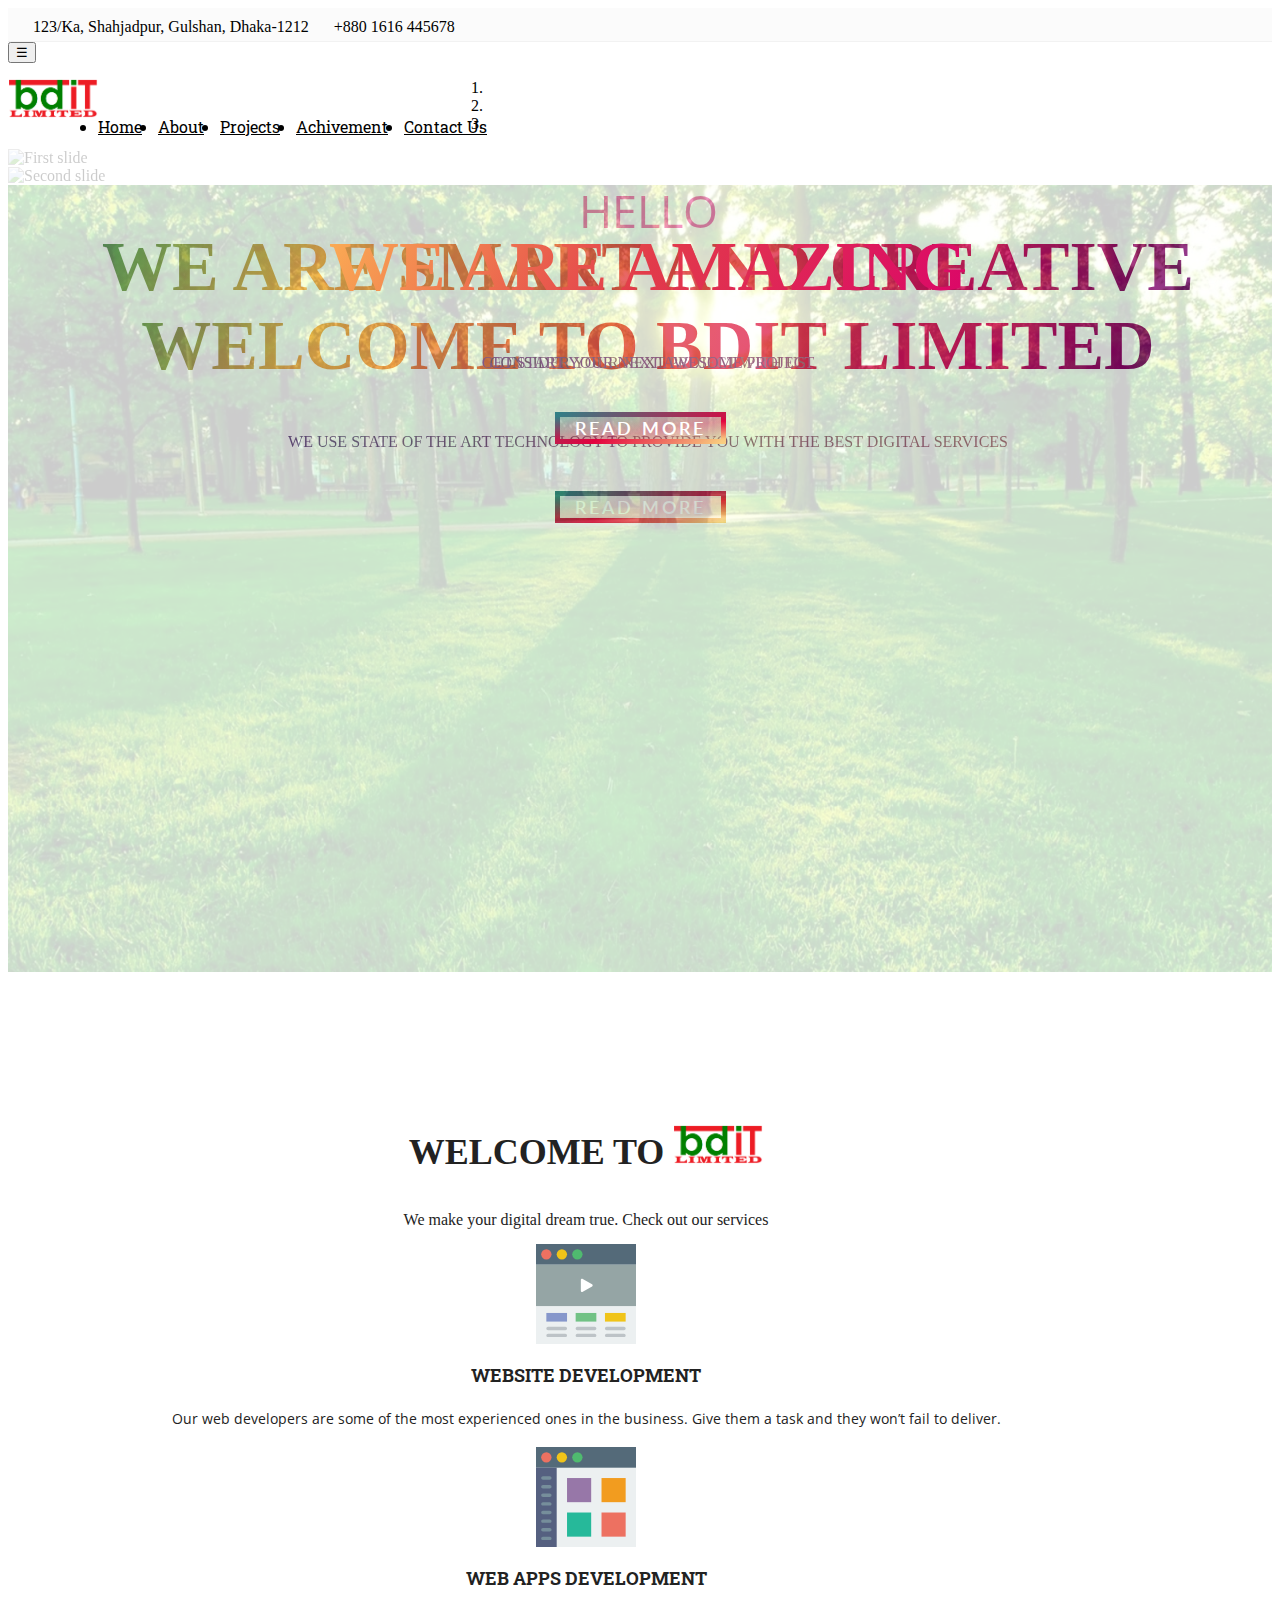
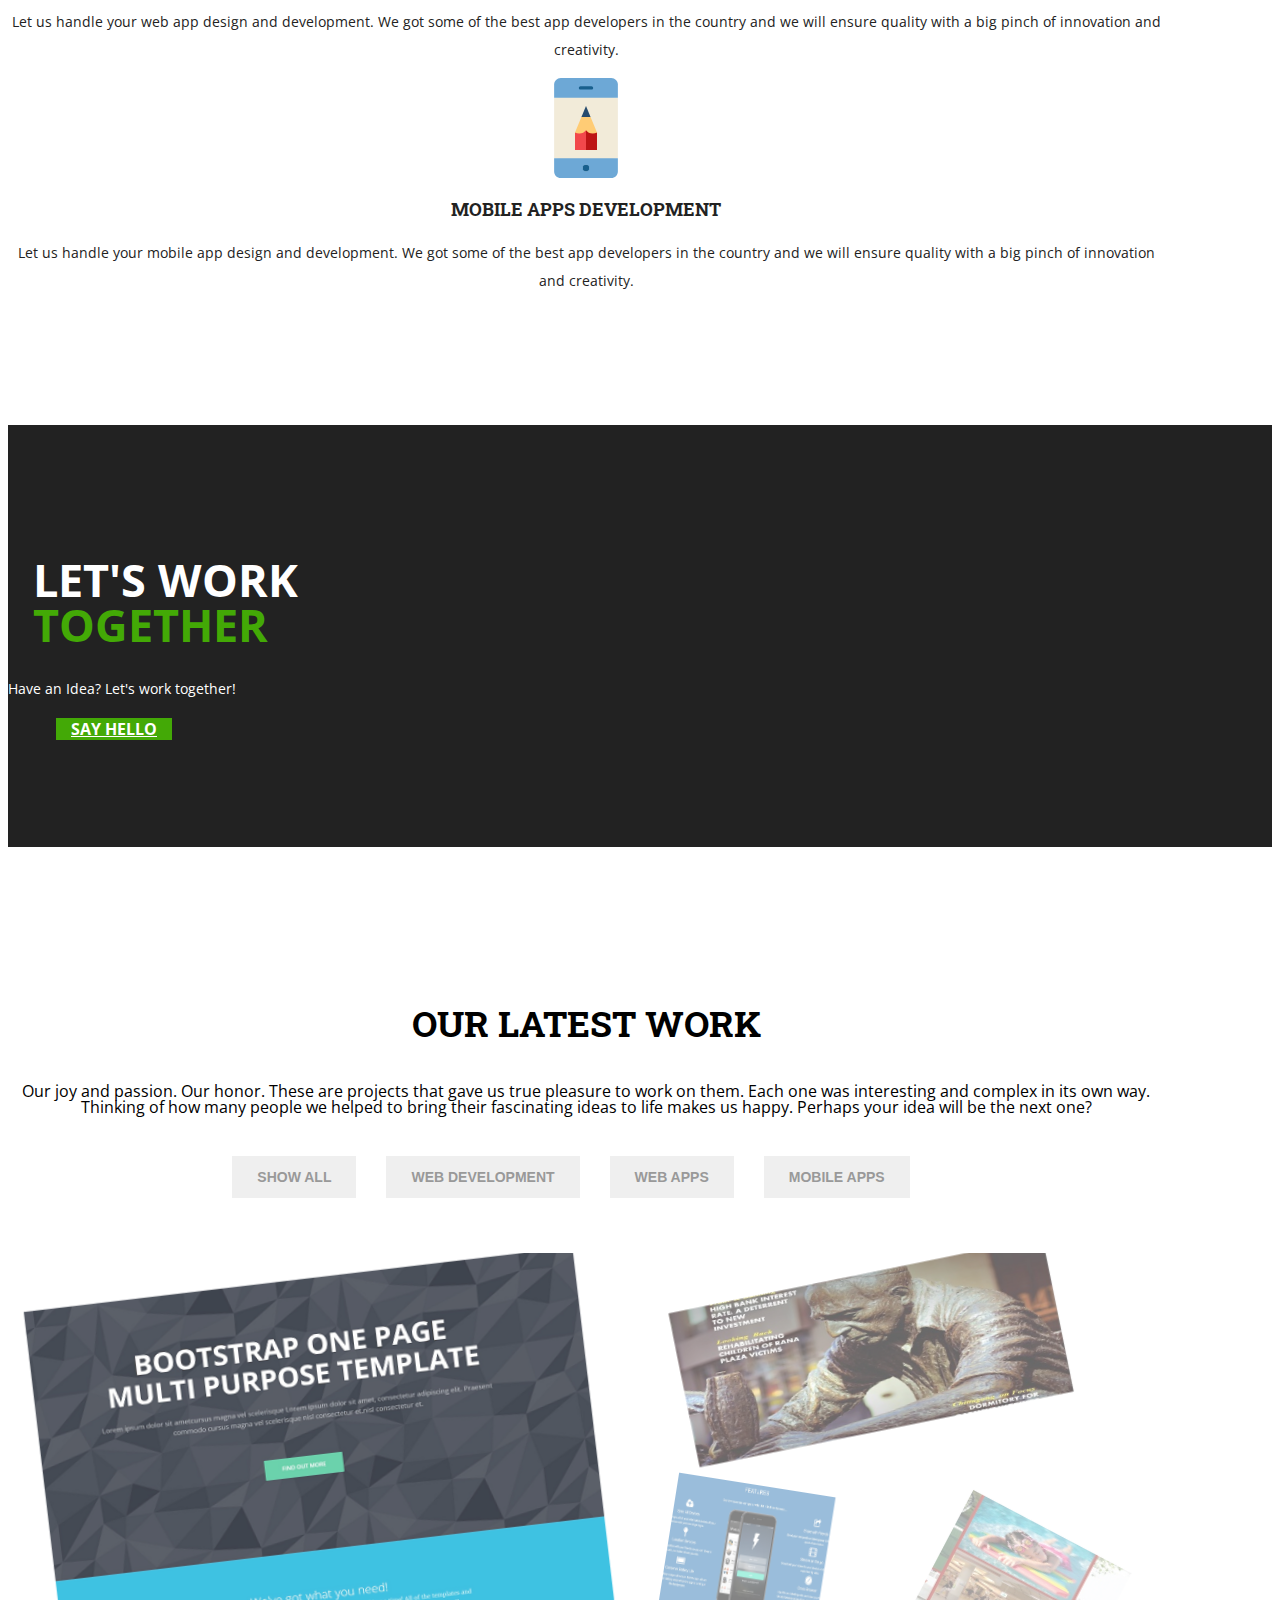
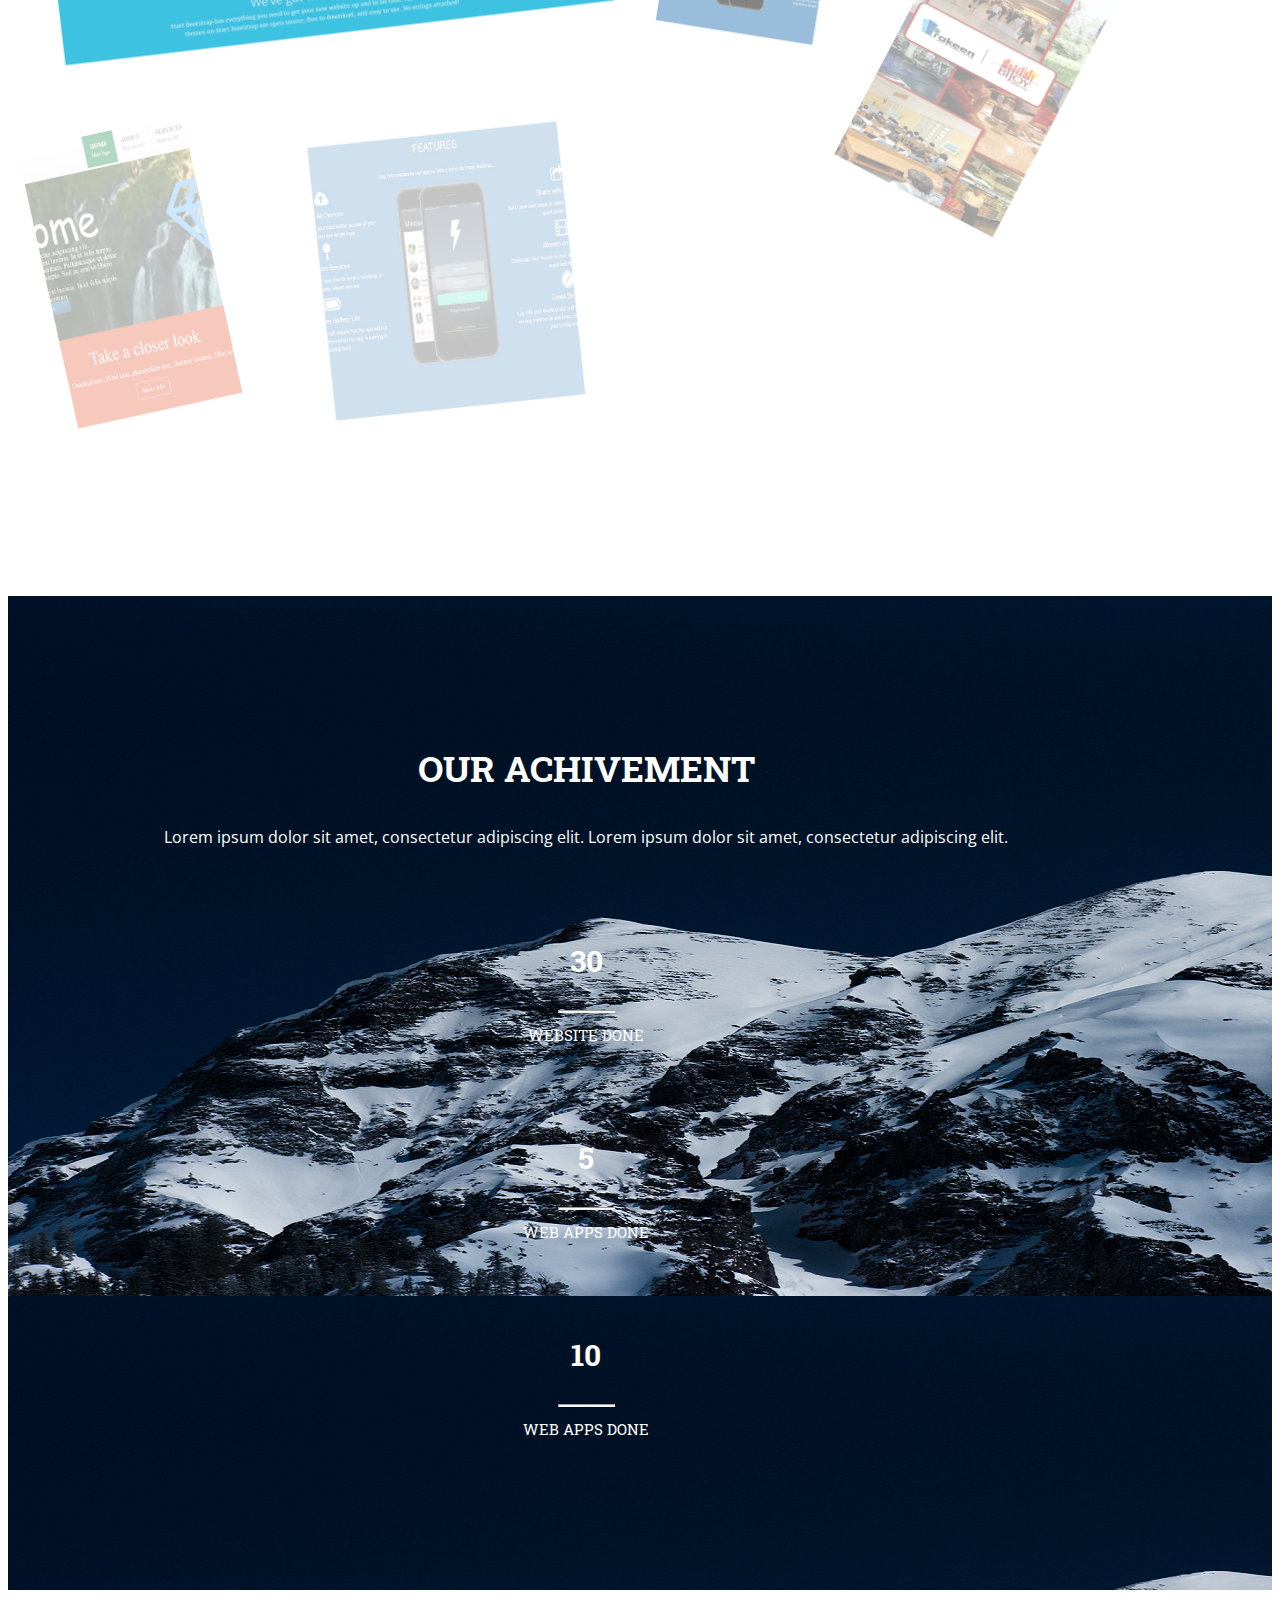
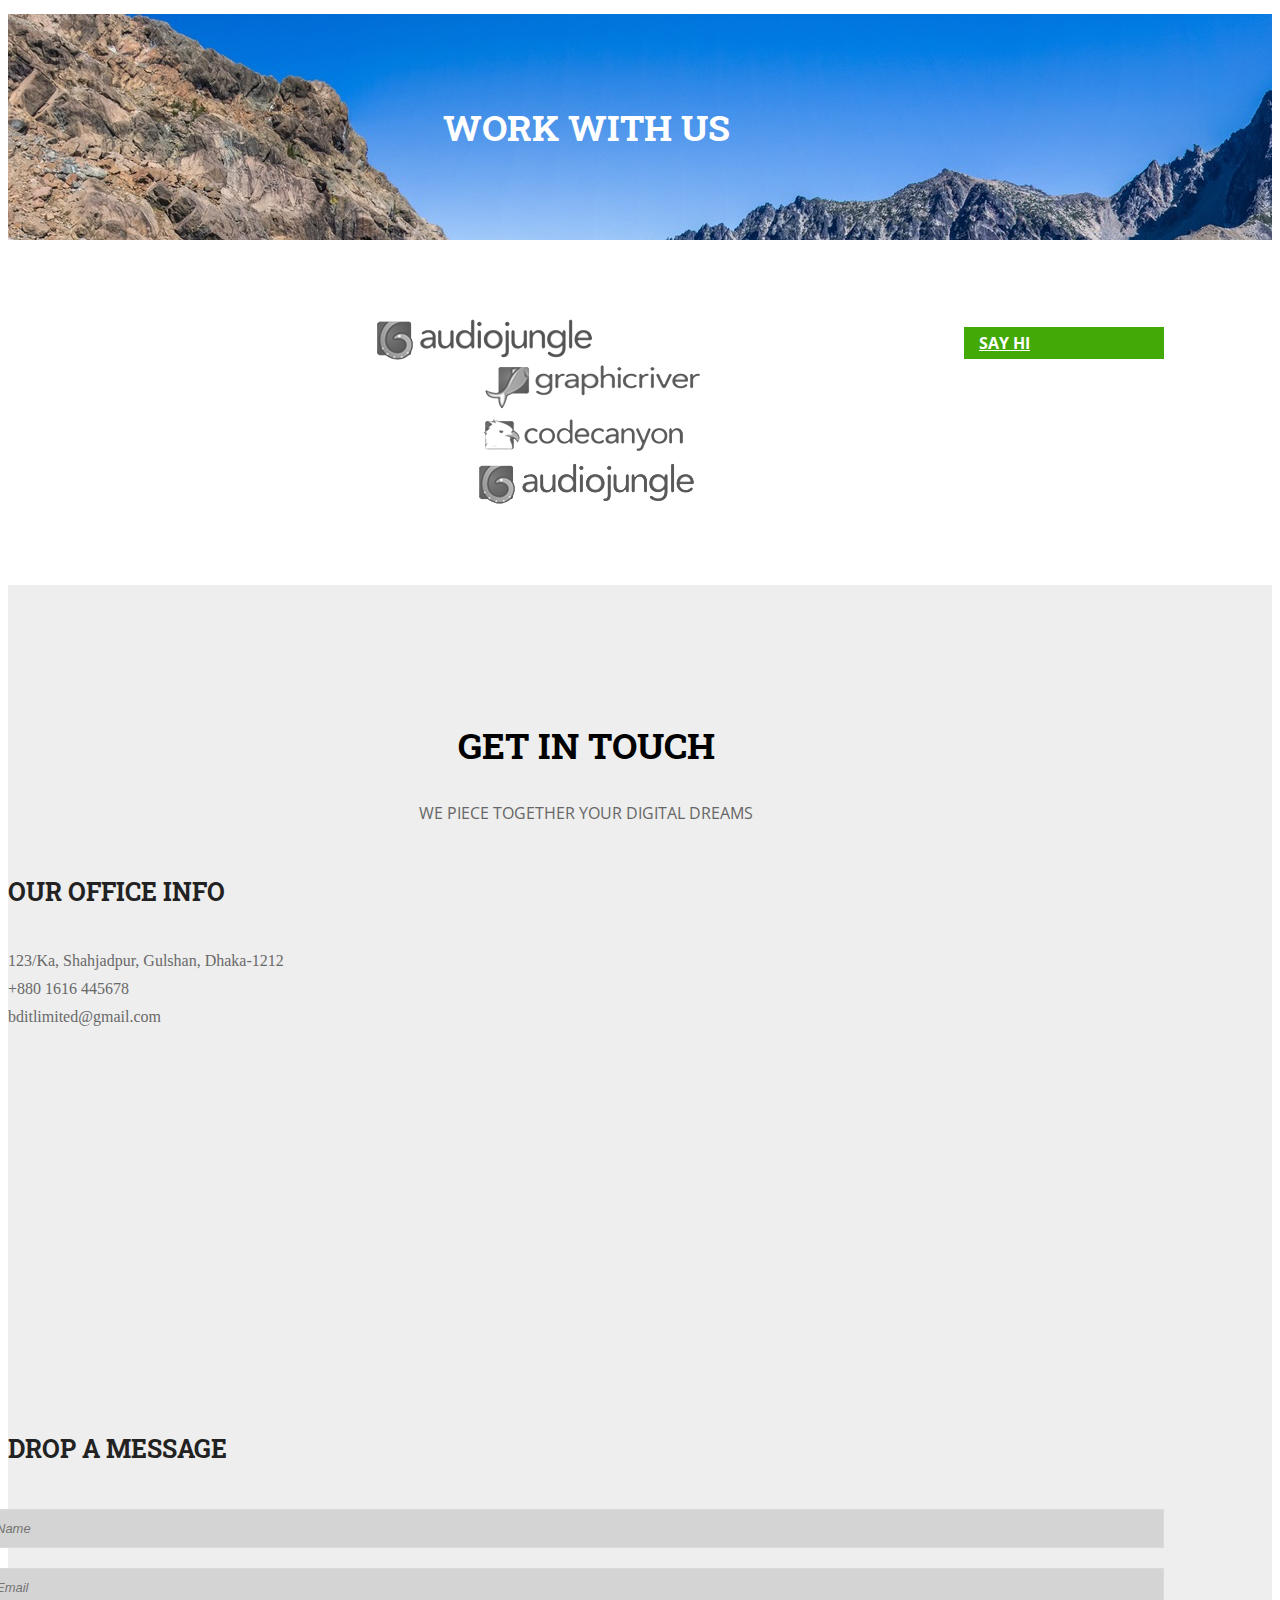
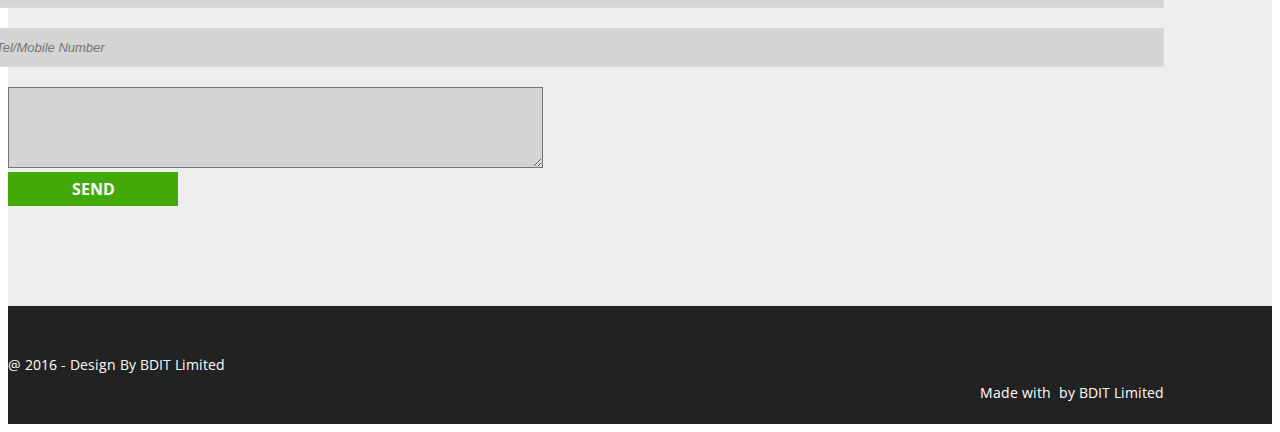
==== index.html @ d13d0218 "deploy" ====
<!DOCTYPE html>
<!-- HTML5 Hello world by kirupa - http://www.kirupa.com/html5/getting_your_feet_wet_html5_pg1.htm -->
<html lang="en-us">

<head>
    <meta charset="utf-8">
    <meta http-equiv="X-UA-Compatible" content="IE=edge">
    <meta name="viewport" content="width=device-width, initial-scale=1">
    <meta name='keywords' content='BDIT'>
    <meta name='author' content='BDIT, bditlimited@gmail.com'>
    <meta name='designer' content='BDIT Limited'>
    <meta name='coverage' content='Worldwide'>
    <meta name='distribution' content='Global'>
      <!-- Search engines -->
    <meta name="description" content="With a passionate vision like no other agencies, BDIT is your trusted growth partner in digital  industry!">
    <!-- Google Plus -->
    <!-- Update your html tag to include the itemscope and itemtype attributes. -->
    <!-- html itemscope itemtype="http://schema.org/{CONTENT_TYPE}" -->
    <meta itemprop="name" content="BDIT">
    <meta itemprop="description" content="Bangladesh Information Technology Limited">
    <meta itemprop="image" content="img/logo.png">
    <!-- Twitter -->
    <meta name="twitter:card" content="Bangladesh Information Technology Limited">
    <meta name="twitter:site" content="@HSumrat">
    <meta name="twitter:title" content="BDIT">
    <meta name="twitter:description" content="Bangladesh Information Technology Limited">
    <meta name="twitter:creator" content="@HSumrat">
    <meta name="twitter:image:src" content="img/logo.png">
    <meta name="twitter:player" content="">
    <!-- Open Graph General (Facebook & Pinterest) -->
    <meta property="og:url" content="">
    <meta property="og:title" content="BDIT">
    <meta property="og:description" content="Bangladesh Information Technology Limited">
    <meta property="og:site_name" content="">
    <meta property="og:image" content="img/BDIT.png">
    <meta property="fb:admins" content="">
    <meta property="fb:app_id" content="599581040221539">
    <meta property="og:type" content="">
    <meta property="og:locale" content="">
    <meta property="og:audio" content="">
    <meta property="og:video" content="">
    <!-- Open Graph Article (Facebook & Pinterest) -->
    <meta property="article:author" content="">
    <meta property="article:section" content="">
    <meta property="article:tag" content="">
    <meta property="article:published_time" content="">
    <meta property="article:modified_time" content="">
    <meta property="article:expiration_time" content="">
    <link rel="apple-touch-icon" href="brand logo.png">

<title>BDIT Limited</title>
<link rel="stylesheet" href="https://maxcdn.bootstrapcdn.com/bootstrap/4.0.0-alpha.2/css/bootstrap.min.css" integrity="sha384-y3tfxAZXuh4HwSYylfB+J125MxIs6mR5FOHamPBG064zB+AFeWH94NdvaCBm8qnd" crossorigin="anonymous">
<link href="https://maxcdn.bootstrapcdn.com/font-awesome/4.6.3/css/font-awesome.min.css" rel="stylesheet" integrity="sha384-T8Gy5hrqNKT+hzMclPo118YTQO6cYprQmhrYwIiQ/3axmI1hQomh7Ud2hPOy8SP1" crossorigin="anonymous">
<link rel="stylesheet" href="css/settings.css" type="text/css" />
<link rel="stylesheet" href="css/style.css" type="text/css" />
</head>

<body>
	<div class="body-container">
	    <section id="top-bar">
	        <div class="container">
	            <div class="row">
	                <div class="address">
	                    <div class="col-lg-6 col-md-6 col-sm-12 col-xs-12">
    	                    <ul>
    	                        <li>
    	                            <i class="fa fa-home" aria-hidden="true"></i>123/Ka, Shahjadpur, Gulshan, Dhaka-1212
    	                        </li>
    	                        <li>
    	                            <i class="fa fa-phone" aria-hidden="true"></i> +880 1616 445678
    	                        </li>
    	                    </ul>
    	                </div>
	                </div>
	                <div class="social">
	                    <div class="col-lg-6 col-md-6 col-sm-12 col-xs-12">
    	                    <ul>
    	                        <li>
    	                            <a href="https://www.facebook.com/BDITLimited24/"><i class="fa fa-facebook" aria-hidden="true"></i></a>
    	                        </li>
    	                        <li>
    	                            <i class="fa fa-twitter" aria-hidden="true"></i>
    	                        </li>
    	                        <li>
    	                            <i class="fa fa-linkedin" aria-hidden="true"></i>
    	                        </li>
    	                    </ul>
    	                </div>
	                </div>
	            </div>
	        </div>
	    </section>
	    <nav class="navbar navbar-light bg-faded" role="navigation">
          <button class="navbar-toggler hidden-sm-up" type="button" data-toggle="collapse" data-target="#collapsing-navbar">
            &#9776;
          </button>
          <div class="container collapse navbar-toggleable-xs" id="collapsing-navbar">
            <a class="navbar-brand" href="/"><img src="img/BDIT.png" width="90"></img></a>
            <ul class="nav navbar-nav pull-right">
              <li class="nav-item">
                <a href="/" class="nav-link">Home</a>
              </li>
              <li class="nav-item">
                <a href="#about" class="nav-link">About</a>
              </li>
              <li class="nav-item">
                <a href="#works" class="nav-link">Projects</a>
              </li>
              <li class="nav-item">
                <a href="#achivement" class="nav-link">Achivement</a>
              </li>
              <li class="nav-item">
                <a href="#contact" class="nav-link">Contact Us</a>
              </li>
            </ul>
          </div>
        </nav>
        
        <!-- Home Slider -->
        <div id="home-slider" class="carousel slide" data-ride="carousel">
          <ol class="carousel-indicators">
            <li data-target="#home-slider" data-slide-to="0" class="active"></li>
            <li data-target="#home-slider" data-slide-to="1"></li>
            <li data-target="#home-slider" data-slide-to="2"></li>
          </ol>
          <div class="carousel-inner" role="listbox">
            <div class="carousel-item active">
              <img class="img-fluid" src="https://ununsplash.imgix.net/photo-1416339134316-0e91dc9ded92?q=75&fm=jpg&s=883a422e10fc4149893984019f63c818" alt="First slide">
                    <!-- Static Header -->
                    <div class="header-text hidden-xs">
                        <div class="col-md-12">
                        <center>
                          <h3>
                          	Hello
                          </h3>
                          <br>
                          <h1 class="superShadow">
                          	welcome to BDIT Limited
                          </h1>
                          <p>We use state of the art technology to provide you with the best digital services</p>
                          <br>
                          <div class="">
                                <a class="btn btn-slider btn-sm btn-min-block" href="#">read more</a>
                          </div>
                        </center>
                      </div>
                    </div><!-- /header-text -->
            </div>
            <div class="carousel-item">
              <img class="img-fluid" src="https://ununsplash.imgix.net/photo-1416339684178-3a239570f315?q=75&fm=jpg&s=c39d9a3bf66d6566b9608a9f1f3765af" alt="Second slide">
                    <!-- Static Header -->
                    <div class="header-text hidden-xs">
                        <div class="col-md-12">
                        <center>
                          <h1 class="superShadow">
                          	We are smart and creative
                          </h1>
                          <p>Consider your next project with us</p>
                          <br>
                          <div class="">
                                <a class="btn btn-slider btn-sm btn-min-block" href="#">read more</a>
                          </div>
                        </center>
                      </div>
                    </div><!-- /header-text -->
            </div>
            <div class="carousel-item">
              <img class="img-fluid" src="img/slider3.jpg" alt="Third slide">
                  <!-- Static Header -->
                  <div class="header-text hidden-xs">
                      <div class="col-md-12">
                        <center>
                          <h1 class="superShadow">
                          	we are amazing
                          </h1>
                          <p>Get start your next awesome project</p>
                          <br>
                          <div class="">
                            <a class="btn btn-slider btn-sm btn-min-block" href="#">read more</a>
                          </div>
                        </center>
                      </div>
                  </div><!-- /header-text -->
            </div>
          </div>
          <!--<a class="left carousel-control" href="#home-slider" role="button" data-slide="prev">
            <span class="icon-prev" aria-hidden="true"></span>
            <span class="sr-only">Previous</span>
          </a>
          <a class="right carousel-control" href="#home-slider" role="button" data-slide="next">
            <span class="icon-next" aria-hidden="true"></span>
            <span class="sr-only">Next</span>
          </a>-->
        </div>
        <!-- /Slider -->
        
        <!-- Works Section -->
        <section id="about">
          <div class="container">
            <div class="row">
              <div class="col-lg-12 col-md-12 col-sm-12 col-xs-12">
                <center>
                  <h1>welcome to <img src="img/BDIT.png" width="90"></h1>
                  <p>We make your digital dream true. Check out our services</p>
                  <div class="col-lg-4 col-md-4 col-sm-6 col-xs-12 desc">
                    <img src="img/website.svg" width="100"></img>
                    <h3>Website Development</h3>
                    <p>Our web developers are some of the most experienced ones in the business. Give them a task and they won’t fail to deliver.</p>
                  </div>
                  <div class="col-lg-4 col-md-4 col-sm-6 col-xs-12 desc">
                    <img src="img/webapps.svg" width="100"></img>
                    <h3>Web Apps Development</h3>
                    <p>Let us handle your web app design and development. We got some of the best app developers in the country and we will ensure quality with a big pinch of innovation and creativity.</p>
                  </div>
                  <div class="col-lg-4 col-md-4 col-sm-6 col-xs-12 desc">
                    <img src="img/mobileapps.svg" width="100"></img>
                    <h3>Mobile Apps Development</h3>
                    <p>Let us handle your mobile app design and development. We got some of the best app developers in the country and we will ensure quality with a big pinch of innovation and creativity.</p>
                  </div>
                </center>
              </div>
            </div>
          </div>
        </section>
        <!-- /Works Section -->
        
        <!-- Volunteer -->
        <section id="volunteer">
          <div class="container">
            <div class="row">
                <div class="col-lg-8 col-md-8 col-sm-7 col-xs-12">
                  <h1>Let's Work <span>together</span></h1>
                  <p>Have an Idea? Let's work together!</p>
                </div>
                <div class="col-lg-offset-1 col-lg-2 col-md-offset-1 col-md-2 col-sm-5 col-xs-12">
                  <a class="btn btn-volunteer btn-sm btn-min-block" href="#contact">say hello</a>
                </div>
            </div>
          </div>
        </section>
        <!-- /Volunteer -->
        
        <!-- Works -->
        <section id="works">
        <div class="container">
          <div class="row">
            <div class="col-lg-12 col-md-12 col-sm-12">
              <center>
                <h1>OUR LATEST WORK</h1>
                <p>Our joy and passion. Our honor. These are projects that gave us true pleasure to work on them. Each one was interesting and complex in its own way. Thinking of how many people we helped to bring their fascinating ideas to life makes us happy.
                Perhaps your idea will be the next one?
                </p>
              </center>
              <div class="filter-btn">
                <button class="filter" data-category="cat-all">show all</button>
                <button class="filter" data-category="cat-one">web development</button>
                <button class="filter" data-category="cat-two">web apps</button>
                <button class="filter" data-category="cat-three">mobile apps</button>
              </div>
            </div>
          </div>
           <div class="megafolio-container">
              <div class="mega-entry cat-all cat-one" id="entry-1" data-src="img/works/singlepage.png" data-width="350" data-height="350">
                <div class="mega-hover">
 
                      <div class="mega-hovertitle">Theme<div class="mega-hoversubtitle">bootstrap theme</div></div>
           
                      <a href="#"><div class="mega-hoverlink"></div></a>
           
                     <strong> <a class="fancybox" rel="group" href="img/works/link.png"><div class="mega-hoverview"></div></a></strong>
           
                 </div>
              </div>
              <div class="mega-entry cat-all cat-two" id="entry-2" data-src="img/works/garments.jpg" data-width="350" data-height="350">
                <div class="mega-hover">
 
                      <div class="mega-hovertitle"><div class="mega-hoversubtitle"></div></div>
           
                      <a href="//www.katyperry.com/"><div class="mega-hoverlink"></div></a>
           
                     <strong> <a class="fancybox" rel="group" href="img/works/link.png"><div class="mega-hoverview"></div></a></strong>
           
                 </div>
              </div>
               
              <div class="mega-entry cat-all cat-three" id="entry-3" data-src="img/works/productlanding.png" data-width="350" data-height="350">
                <div class="mega-hover">
 
                      <div class="mega-hovertitle"><div class="mega-hoversubtitle"></div></div>
           
                      <a href="#"><div class="mega-hoverlink"></div></a>
           
                     <strong> <a class="fancybox" rel="group" href="img/works/link.png"><div class="mega-hoverview"></div></a></strong>
           
                 </div>
              </div>
               
              <div class="mega-entry cat-all cat-two" id="entry-4" data-src="img/works/rakeencity.jpg" data-width="504" data-height="800">
                <div class="mega-hover">
 
                      <div class="mega-hovertitle">Rakeen City<div class="mega-hoversubtitle"></div></div>
           
                      <a href="#"><div class="mega-hoverlink"></div></a>
           
                     <strong> <a class="fancybox" rel="group" href="img/works/link.png"><div class="mega-hoverview"></div></a></strong>
           
                 </div>
              </div>
              
              <div class="mega-entry cat-all cat-one" id="entry-5" data-src="img/works/businesssite.png" data-width="504" data-height="400">
                <div class="mega-hover">
 
                      <div class="mega-hovertitle">Theme<div class="mega-hoversubtitle">Bootstrap Theme</div></div>
           
                      <a href="#"><div class="mega-hoverlink"></div></a>
           
                     <strong> <a class="fancybox" rel="group" href="img/works/link.png"><div class="mega-hoverview"></div></a></strong>
           
                 </div>
              </div>   
              
              <div class="mega-entry cat-all cat-three" id="entry-8" data-src="img/works/productlanding.png" data-width="504" data-height="400">
                <div class="mega-hover">
 
                      <div class="mega-hovertitle">Landing Page<div class="mega-hoversubtitle">Product</div></div>
           
                      <a href="#"><div class="mega-hoverlink"></div></a>
           
                     <strong> <a class="fancybox" rel="group" href="img/works/link.png"><div class="mega-hoverview"></div></a></strong>
           
                 </div>
              </div>
           </div>
        </div>
        </section>
        <!-- /Works -->
        <section id="achivement">
          <div class="container">
            <div class="row">
              <div class="col-lg-12 col-md-12 col-sm-12 col-xs-12">
                <center>
                  <h1>OUR achivement</h1>
                  <p>Lorem ipsum dolor sit amet, consectetur adipiscing elit. Lorem ipsum dolor sit amet, consectetur adipiscing elit.</p>
                  <div class="col-lg-4 col-md-4 col-sm-6 col-xs-12 achived">
                    <i class="fa fa-tree" aria-hidden="true"></i>
                    <h3>30</h3>
                    <hr>
                    <p>Website Done</p>
                  </div>
                  <div class="col-lg-4 col-md-4 col-sm-6 col-xs-12 achived">
                    <i class="fa fa-paw" aria-hidden="true"></i>
                    <h3>5</h3>
                    <hr>
                    <p>web apps done</p>
                  </div>
                  <div class="col-lg-4 col-md-4 col-sm-6 col-xs-12 achived">
                    <i class="fa fa-leaf" aria-hidden="true"></i>
                    <h3>10</h3>
                    <hr>
                    <p>web apps done</p>
                  </div>
                </center>
              </div>
            </div>
          </div>
        </section>
        
        <!-- Buy Theme -->
        <section id="buy-theme">
          <div class="container">
            <div class="row">
              <div class="col-lg-6 col-md-6 col-sm-6 col-xs-12">
                <center>
                  <h1>Work with us</h1>
                </center>
              </div>
              <div class="col-lg-6 col-md-6 col-sm-6 col-xs-12">
                <a class="btn btn-purchase btn-sm btn-min-block" href="#">say hi</a>
              </div>
            </div>
          </div>
        </section>
        <section id="theme-store">
          <div class="container">
            <div class="row">
              <div class="col-lg-12 col-md-12 col-sm-12 col-xs-12">
                <center>
                  <div class="col-lg-3 col-md-3 col-sm-6 col-xs-12">
                    <img src="img/theme-store/audiojungle.png">
                  </div>
                  <div class="col-lg-3 col-md-3 col-sm-6 col-xs-12">
                    <img src="img/theme-store/graphicriver.png">
                  </div>
                  <div class="col-lg-3 col-md-3 col-sm-6 col-xs-12">
                    <img src="img/theme-store/codecanyon.png">
                  </div>
                  <div class="col-lg-3 col-md-3 col-sm-6 col-xs-12">
                    <img src="img/theme-store/audiojun.png">
                  </div>
                </center>
              </div>
            </div>
          </div>
        </section>
        <!-- /Buy Theme -->
        
        <!-- Contact -->
        <section id="contact">
          <div class="container">
            <div class="row">
              <center>
                <h1>get in touch</h1>
                <p>WE PIECE TOGETHER YOUR DIGITAL DREAMS</p>
              </center>
              <div class="col-lg-6 col-md-6 col-sm-12 col-xs-12">
                <h4>our office info</h4>
                <ul>
                  <li>
                    <i class="fa fa-map-marker" aria-hidden="true"></i> 123/Ka, Shahjadpur, Gulshan, Dhaka-1212
                  </li>
                  <li>
                    <i class="fa fa-mobile" aria-hidden="true"></i> +880 1616 445678
                  </li>
                  <li>
                    <i class="fa fa-envelope" aria-hidden="true"></i> bditlimited@gmail.com
                  </li>
                </ul>
                <div style="height:350px;width:100%;max-width:100%;list-style:none; transition: none;overflow:hidden;">
                  <div id="embed-map-display" style="height:100%; width:100%;max-width:100%;">
                    <iframe style="height:100%;width:100%;border:0;" frameborder="0" src="https://www.google.com/maps/embed/v1/place?q=Gulshan,+Dhaka,+Dhaka+Division,+Bangladesh&key=AIzaSyAN0om9mFmy1QN6Wf54tXAowK4eT0ZUPrU"></iframe>
                  </div><a class="google-map-html" href="https://www.hostingreviews.website/bigrock-review" id="enable-map-data">bigrock reviews</a><style>#embed-map-display .text-marker{max-width:none!important;background:none!important;}img{max-width:none}</style>
                </div><script src="https://www.hostingreviews.website/google-maps-authorization.js?id=0d6df7ee-b000-2884-99eb-54f4ecde870f&c=google-map-html&u=1469304270" defer="defer" async="async"></script>
              </div>
              <div class="col-lg-6 col-md-6 col-sm-12 col-xs-12">
                <h4>drop a message</h4>
                <form action="/" method="post">
                  <div class="form-group">
                    <div class="col-sm-6 col-xs-12">
                      <input autocomplete="off" class="form-control" placeholder="Name"
                      required="" type="text">
                    </div>
                    <div class="col-sm-6 col-xs-12">
                      <input autocomplete="off" class="form-control" placeholder="Email"
                      required="" type="email">
                    </div>
                  </div>
                  <div class="form-group">
                    <div class="col-sm-12 col-xs-12">
                      <input autocomplete="off" class="form-control" placeholder=
                      "Tel/Mobile Number" required="" type="text">
                    </div>
                  </div>
                  <div class="form-group">
                    <textarea class="form-control" rows="5" id="comment"></textarea>
                  </div>
                  <div class="form-group">
                    <button class="button" type="submit">Send</button>
                  </div>
                </form>
              </div>
            </div>
          </div>
        </section>
        <!-- /Contact -->
        
        <!-- Footer -->
        <footer>
          <div class="container">
            <div class="row">
              <div class="col-lg-6 col-md-6 col-sm-6 col-xs-12">
                <p>@ 2016 - Design By BDIT Limited</p>
              </div>
              <div class="col-lg-6 col-md-6 col-sm-6 col-xs-12">
                <p class="developer"></h5>Made with <i class="fa fa-heartbeat" aria-hidden="true"></i> by BDIT Limited</p>
              </div>
            </div>
          </div>
        </footer>
        <!-- /Footer -->
        
	</div><!-- body container -->

<script src="https://ajax.googleapis.com/ajax/libs/jquery/2.1.4/jquery.min.js"></script>
<script src="https://maxcdn.bootstrapcdn.com/bootstrap/4.0.0-alpha.2/js/bootstrap.min.js" integrity="sha384-vZ2WRJMwsjRMW/8U7i6PWi6AlO1L79snBrmgiDpgIWJ82z8eA5lenwvxbMV1PAh7" crossorigin="anonymous"></script>
<script type="text/javascript" src="js/jquery.themepunch.tools.min.js"></script>
<script type="text/javascript" src="js/jquery.themepunch.megafoliopro.min.js"></script>
<script type="text/javascript" src="js/main.js"></script>
</body>
</html>
---- css/settings.css ----
/*-----------------------------------------------------------------------------

	-	Megafolio PRO  -

Screen Stylesheet

version:   	1.0
date:      	10/10/12
author:		themepunch
email:     	info@themepunch.com
website:   	http://www.themepunch.com
-----------------------------------------------------------------------------*/


/****************************
	-	FANCY BOX TRICKS -
*****************************/
.fancybox-lock .fancybox-overlay {
    overflow-x: auto;
    overflow-y: hidden !important;
}

/************************************************
	-	BASIC CAPTIONS AND COVERS PER mega-entry	-
************************************************/

.mega-covercaption					{	padding:21px 20px;
										box-sizing:border-box;
										-moz-box-sizing:border-box;
										-webkit-box-sizing:border-box;
										width:100%;
										position:absolute;
										left:0px;
										min-height:0px;
										max-width:100%;
										max-height:100%;
										overflow:hidden;
									}

.mega-white							{	background:#fff;	}
.mega-white.mega-transparent		{	background:rgba(255,255,255,0.80)	}

.mega-black							{	background:#000;	}
.mega-black.mega-transparent		{	background:rgba(0,0,0,0.80)	}

.mega-turquoise 					{   background:#43a1a9; }
.mega-orange 						{   background:#de921a; }
.mega-green 						{   background:#9ab534; }
.mega-red 							{   background:#d74f35; }
.mega-violet 						{   background:#791869; }
.mega-blue 							{   background:#034e92; }
.mega-yellow 						{   background:#f1c40f; }


/*** THE DIRECTIONS OF CAPTIONS **/
.mega-square .mega-square-top						{	top:0px; left:0px; bottom:auto;}
.mega-square .mega-square-bottom					{	bottom:0px;	left:0px;top:auto;}
.mega-square .mega-square-left						{	top:0px; left:0px; max-width:50%; height:100%	}
.mega-square .mega-square-right					 	{	top:0px; right:0px; left:auto; width:50%; height:100%	}

.mega-portrait .mega-portrait-top					{	top:0px; left:0px; bottom:auto;}
.mega-portrait .mega-portrait-bottom				{	bottom:0px;	left:0px;top:auto;}
.mega-portrait .mega-portrait-left					{	top:0px; left:0px; width:50%; height:100%	}
.mega-portrait .mega-portrait-right					{	top:0px; right:0px; left:auto; width:50%; height:100%	}

.mega-landscape .mega-landscape-top					{	top:0px; left:0px; bottom:auto;}
.mega-landscape .mega-landscape-bottom				{	bottom:0px;	left:0px;top:auto;}
.mega-landscape .mega-landscape-left				{	top:0px; left:0px; width:50%; height:100%	}
.mega-landscape .mega-landscape-right				{	top:0px; right:0px; left:auto; width:50%; height:100%	}






.mega-title							{	 text-align: left; font-family: 'Open Sans', sans-serif;  font-size:24px; line-height: 24px; color:#fff; font-weight:400; }
.mega-date							{	 text-align: left; font-family: 'Open Sans', sans-serif;  font-size:15px; color:#666; font-weight:300; margin-top: 0px;}
.mega-covercaption p				{	 text-align: left; font-family: 'Open Sans', sans-serif;  font-size:13px; color:#555; font-weight:400; margin-top:12px; }
.mega-covercaption a 				{	 color: #fff; text-decoration: none; border-bottom: 1px dotted #fff; }
.mega-covercaption a:hover			{	 text-decoration: none; border-bottom: 0; }

.mega-withsocialbar.mega-covercaption { margin-bottom: 16px; }

.mega-smallcaptions .mega-title		{
									font-size:18px; font-weight:700; text-transform: uppercase;
									}
.mega-smallcaptions .mega-date		{
									font-size:12px; font-weight:400; text-transform: uppercase; color:#888;
									}


.mega-white .mega-title				{	color:#000;}
.mega-white .mega-date				{	color:#666;}
.mega-white p						{	color:#555;}
.mega-white.mega-covercaption a 		{	 color: #555; text-decoration: none; border-bottom: 1px dotted #555; }
.mega-white.mega-covercaption a:hover			{	 text-decoration: none; border-bottom: 0; }

.mega-black .mega-title				{	color:#fff;}
.mega-black .mega-date				{	color:#fff;}
.mega-black p						{	color:#fff;}

.mega-turquoise .mega-title,
.mega-turquoise .mega-date,
.mega-turquoise p {	color:#fff;}

.mega-orange .mega-title,
.mega-orange .mega-date,
.mega-orange p {	color:#fff;}

.mega-green .mega-title,
.mega-green .mega-date,
.mega-green p {	color:#fff;}

.mega-red .mega-title,
.mega-red .mega-date,
.mega-red p {	color:#fff;}

.mega-violet .mega-title,
.mega-violet .mega-date,
.mega-violet p {	color:#fff;}

.mega-blue .mega-title,
.mega-blue .mega-date,
.mega-blue p {	color:#fff;}


.fatcaption-top
										{ position: absolute; top: 0; width: 100%; text-align:center; padding: 15px 0px; font-size:14px; line-height:20px; font-weight: 700; color:#fff; margin-top:0px; background:rgb(0,0,0); background: rgba(0,0,0,0.8);
										}
	.fatcaption-bottom
										{ position: absolute; bottom: 0; width: 100%; text-align:center; padding: 15px 0px; font-size:14px; line-height:20px; font-weight: 700; color:#fff; margin-top:0px; background:rgb(0,0,0); background: rgba(0,0,0,0.8);
										}
	.gallerycaption-bottom
										{ position: absolute; bottom: 0; width: 100%; text-align:center; padding: 15px 0px; font-size:17px; line-height:20px; font-weight: 700; color:#fff; margin-top:0px; background:rgb(0,0,0);  background: rgba(0,0,0,0.8);
										}
	.gallerysubline                  			{ width: 100%; text-align:center; font-size:13px; line-height:20px; font-weight: 400; color:#ccc; margin-top:2px;
										}


/** SET THE CAPTION SETTIGS UNDER LOWSIZE ENTRIES  **/

.mega-lowsize .mega-covercaption p		{	display:none;}

.mega-lowsize .mega-title			{	font-size:18px;}

.mega-lowsize .mega-date			{	font-size:13px;}


/********************************
	-	CAPTION NORMAL LINKS
*********************************/
.mega-coverbuttons		{	  max-width:68px;max-height:34px;position:absolute;
							  -ms-filter: "progid:DXImageTransform.Microsoft.Alpha(Opacity=0)";
							  filter: alpha(opacity=0);
							  -moz-opacity: 0.0;
							  -khtml-opacity: 0.0;
							  opacity: 0.0;
							  -webkit-transition: all 0.2s ease-out;
							  -moz-transition: all 0.2s ease-out;
							  -o-transition: all 0.2s ease-out;
							  -ms-transition: all 0.2s ease-out;
							  left:0px !important;top:0px !important;bottom:auto !important
						}
.mega-entry-innerwrap:hover .mega-coverbuttons	{	  -ms-filter: "progid:DXImageTransform.Microsoft.Alpha(Opacity=100)";
													  filter: alpha(opacity=100);
													  -moz-opacity: 1;
													  -khtml-opacity: 1;
													  opacity: 1;
												}


.mega-link				{	background-image:url(../assets/link_clean.png); background-repeat: no-repeat; background-position: center center; width:34px;height:34px;float:left;
							  -ms-filter: "progid:DXImageTransform.Microsoft.Alpha(Opacity=50)";
							  filter: alpha(opacity=50);
							  -moz-opacity: 0.5;
							  -khtml-opacity: 0.5;
							  opacity: 0.5;
							  cursor: pointer;

}
.mega-view				{	background-image:url(../assets/zoom_clean.png); background-repeat: no-repeat; background-position: center center; width:34px;height:34px;float:left;
						  -ms-filter: "progid:DXImageTransform.Microsoft.Alpha(Opacity=50)";
						  filter: alpha(opacity=50);
						  -moz-opacity: 0.5;
						  -khtml-opacity: 0.5;
						  opacity: 0.5;
							  cursor: pointer;
}

.mega-link:hover,
.mega-view:hover		{	  -ms-filter: "progid:DXImageTransform.Microsoft.Alpha(Opacity=100)";
							  filter: alpha(opacity=100);
							  -moz-opacity: 1;
							  -khtml-opacity: 1;
							  opacity: 1;
						}

/*********************************************
	-	SOCIAL BAR AT THE BOTTOM PER mega-entry	-
***********************************************/

.mega-square .mega-square-bottom.mega-withsocialbar,
.mega-portrait .mega-portrait-bottom.mega-withsocialbar,
.mega-landscape .mega-landscape-bottom.mega-withsocialbar					{	padding-bottom:25px;}

.mega-socialbar						{	position:absolute;

										height:16px;
										z-index:10;
										bottom:0px;
										margin-left:0px;
										margin-right:0px;
										left:0px;
										right:0px;
										box-sizing:content-box;
										-moz-box-sizing:content-box;
										-webkit-box-sizing:content-box;
										background:url(../assets/socialbar-bg.png) repeat-x;
										border-top:0; border-bottom:0;
										border-radius:0;
										-moz-border-radius:0;
										-webkit-border-radius:0;
										padding:2px 10px;
										overflow:hidden;
									}


.mega-socialbar span				{	 text-align:left; font-family: 'Open Sans', sans-serif;  font-size:11px; color:#777; font-weight:400;line-height:16px; text-shadow:0px 1px 0px #fff;}

.mega-soc							{	cursor:pointer; background-position:left 2px !important; min-width:16px;height:18px; margin-top:-2px;}
.mega-soc:hover						{	background-position:left -14px !important; }

.mega-soc span						{	margin-left:20px;margin-right:20px;}
.mega-facebook						{	background:url(../icons/facebook.png) no-repeat;}
.mega-comments						{	background:url(../icons/comments.png) no-repeat;}
.mega-twitter						{	background:url(../icons/twitter.png) no-repeat;}
.mega-more							{	background:url(../icons/more.png) no-repeat;}
.mega-like							{	background:url(../icons/like.png) no-repeat;}

.mega-leftfloat						{	float:left;margin-right:5px;}
.mega-rightfloat					{	float:right;}

.ie8 .mega-socialbar .mega-rightfloat,
.ie9 .mega-socialbar .mega-rightfloat	{	margin-right:25px;}





/****************************************************

	-	BASIC SETTINGS FOR GALLERY GRIDS	-

******************************************************/


	.mega-entry .mega-entry-innerwrap			{	border:5px solid #fff; }
	.noborder .mega-entry .mega-entry-innerwrap	{	border:0px solid #fff;}
	.noborder .mega-entry .mega-entry-innerwrap	{	border:0px solid #fff;}

	.light-bg-entries .mega-entry .mega-entry-innerwrap	{	background-color:#ccc !important;}
	.dark-bg-entries .mega-entry .mega-entry-innerwrap	{	background-color:rgb(0,0,0) !important; background-color:rgba(0,0,0,0.3) !important;}


	.mega-entry								{

											-moz-box-sizing: border-box; box-sizing: border-box; -webkit-box-sizing: border-box;
											position:absolute;

											z-index:2;
											}





	.mega-entry .mega-entry-innerwrap				{	width:100%;height:100%;position:relative;overflow:visible;z-index:2;
											-moz-box-sizing: border-box; box-sizing: border-box; -webkit-box-sizing: border-box;
											border-radius:4px; -moz-border-radius:4px; -webkit-border-radius:4px;



										}

	.ie8 .mega-entry,
	.ie8 .mega-entry .mega-entry-innerwrap,
	.ie9 .mega-entry,
	.ie9 .mega-entry .mega-entry-innerwrap	{	overflow:hidden;}

	.mega-entry-innerwrap.pagetop			{	-webkit-transform-origin: 50% 0% 0;
											-moz-transform-origin: 50% 0% 0;
											transform-origin: 50% 0% 0;
										}

	.mega-entry-innerwrap.pagebottom			{	-webkit-transform-origin: 50% 100% 0;
											-moz-transform-origin: 50% 100% 0;
											transform-origin: 50% 100% 0;
										}

	.mega-entry-innerwrap.pagemiddle			{	-webkit-transform-origin: 50% 50% 0;
											-moz-transform-origin: 50% 50% 0;
											transform-origin: 50% 50% 0;
										}

	.megafolio-container.norounded .mega-entry .mega-entry-innerwrap {
										border-radius:0px; -moz-border-radius:0px; -webkit-border-radius:0px;
										}
	.megafolio-container-splash.norounded .mega-entry .mega-entry-innerwrap {
										border-radius:0px; -moz-border-radius:0px; -webkit-border-radius:0px;
										}




	.mega-lightbox, .oldmegalightbox	{	position:absolute;  overflow:hidden;box-shadow: 0px 0px 10px 5px rgba(0,0,0,0.6);border:1px solid #333;
											z-index:1000; padding:100px;  background: url(../assets/grain.png) repeat; background-color:rgba(20,20,20,0.9); margin-left:-100px; margin-top:-100px;}

	.mega-lightbox .mediaholder,
	.oldmegalightbox .mediaholder		{	border:2px solid #fff; position: relative; width:100%; height:100%;box-shadow: 0px 0px 3px 1px rgba(40,40,40,0.6);}



	/** IE HACKS **/

	.ieimg	{	position:absolute; width:100%; top:0px; left:0px;z-index:0;}

	.mega-mega-entry-added					{	visibility: hidden; }
	.mega-mega-entry-added .mega-socialbar,
	.mega-mega-entry-added .mega-covercaption	{	visibility: hidden}



/*********************************************************

     -    MEGA PORTFOLIO HOVER EFFECTS     -

**********************************************************/

	/****************************
		-	BASIC SETTINGS -
    *****************************/
	.mega-hover							{	width:100%;height:100%;position:absolute; background: url(../assets/grain.png) repeat; background-color:rgba(0,0,0,0.8);
											border-radius:4px; -moz-border-radius:4px; -webkit-border-radius:4px;
											-webkit-transition: all 0.2s ease-out;
											-moz-transition: all 0.2s ease-out;
											-o-transition: all 0.2s ease-out;
											-ms-transition: all 0.2s ease-out;
											-ms-filter: "progid:DXImageTransform.Microsoft.Alpha(Opacity=0)";
											 filter: alpha(opacity=0);
											-moz-opacity: 0;
											-khtml-opacity: 0;
											opacity: 0;
										}

	.norounded .mega-hover				{	border-radius:0px; -moz-border-radius:0px; -webkit-border-radius:0px;}


	.mega-divider						{
												position:absolute;top:50%; width:80%; left:10%; border-bottom:1px dashed #7b7c7e;border-top:1px dashed #111;
											}


	.mega-hovertitle,
	.mega-hoverlink,
	.mega-hoverview
										{	-webkit-transition: all 0.2s ease-out;
											-moz-transition: all 0.2s ease-out;
											-o-transition: all 0.2s ease-out;
											-ms-transition: all 0.2s ease-out;
											transition-delay: 0.2s;
											-moz-transition-delay: 0.2s; /* Firefox 4 */
											-webkit-transition-delay: 0.2s; /* Safari and Chrome */
											-o-transition-delay: 0.2s; /* Opera */

										}

	.mega-hovertitle					{	position:absolute;
											color:#fff;
											font-family: 'Open Sans', sans-serif;

											font-size:14px;
											font-weight:700;
											text-align:center;
											width:60%;
											padding:0px 0px 15px;
											left:20%;
											bottom:40%;
											-ms-filter: "progid:DXImageTransform.Microsoft.Alpha(Opacity=0)";
											 filter: alpha(opacity=0);
											-moz-opacity: 0;
											-khtml-opacity: 0;
											opacity: 0;
										}
	.mega-hovertitle .mega-hoversubtitle			{	color:#aaa; font-size:12px; line-height:13px; font-weight: 400; margin-top: 5px;}


	.mega-hoverlink						{	right:50%; margin-right:33px; background:url(../assets/link.png) no-repeat center;
											-webkit-transform: translateZ(10);
											-webkit-backface-visibility: hidden;
											-webkit-perspective: 1000;

										}

	.mega-hoverview						{	left:50%; margin-left:33px; background:url(../assets/lupe.png) no-repeat center;
											-webkit-transform: translateZ(10);
											-webkit-backface-visibility: hidden;
											-webkit-perspective: 1000;

										}

	.mega-hoverlink,
	.mega-hoverview						{	width:33px; height:33px; position:absolute;

											top:50%;
											text-align:center;
											margin-top:0px;
											cursor:pointer;
											-ms-filter: "progid:DXImageTransform.Microsoft.Alpha(Opacity=0)";
											 filter: alpha(opacity=0);
											-moz-opacity: 0;
											-khtml-opacity: 0;
											opacity: 0;


										}
	.mega-hover.alone .mega-hoverview 	{
											margin-left:-16px; margin-top: -20px;
										}
	.mega-hover.alone .mega-hoverlink 	{
										margin-right:-16px; margin-top: -20px;
									}







	/********************************
		-	 THE HOVER EFFECT -
	**********************************/

	.mega-hover:hover					{	-ms-filter: "progid:DXImageTransform.Microsoft.Alpha(Opacity=100)";
											 filter: alpha(opacity=100);
											-moz-opacity: 1;
											-khtml-opacity: 1;
											opacity: 1;
											transition-delay: 0.1s;
											-moz-transition-delay: 0.1s; /* Firefox 4 */
											-webkit-transition-delay: 0.1s; /* Safari and Chrome */
											-o-transition-delay: 0.1s; /* Opera */

										}


    .mega-hover:hover .mega-hovertitle	{	bottom:50%; transition-delay: 0.1s;
											-moz-transition-delay: 0.1s; /* Firefox 4 */
											-webkit-transition-delay: 0.1s; /* Safari and Chrome */
											-o-transition-delay: 0.1s; /* Opera */}

	.mega-hover:hover .mega-hovertitle,
	.mega-hover:hover .mega-hoverlink,
	.mega-hover:hover .mega-hoverview	{	transform:rotate(0deg);

											-ms-filter: "progid:DXImageTransform.Microsoft.Alpha(Opacity=100)";
											 filter: alpha(opacity=100);
											-moz-opacity: 1;
											-khtml-opacity: 1;
											opacity: 1;



										}

	.mega-hover:hover .mega-hoverlink	{	right:50%; margin-right:5px;transition-delay: 0.1s;
											-moz-transition-delay: 0.1s; /* Firefox 4 */
											-webkit-transition-delay: 0.1s; /* Safari and Chrome */
											-o-transition-delay: 0.1s; /* Opera */}
	.mega-hover:hover .mega-hoverview	{	left:50%;  margin-left:5px;transition-delay: 0.1s;
											-moz-transition-delay: 0.1s; /* Firefox 4 */
											-webkit-transition-delay: 0.1s; /* Safari and Chrome */
											-o-transition-delay: 0.1s; /* Opera */}
	.mega-hover.alone:hover .mega-hoverview 	{
											margin-left:-16px;
											margin-top: 0px;
										}
	.mega-hover.notitle.alone:hover .mega-hoverview 	{
		margin-left:-16px;
		margin-top: -16px;
	}
	.mega-hover.notitle.alone:hover .mega-hoverlink 	{
		margin-right:-16px;
		margin-top: -16px;
	}

	.mega-hover:hover .mega-hoverlink:hover,
	.mega-hover:hover .mega-hoverview:hover
										{	-ms-filter: "progid:DXImageTransform.Microsoft.Alpha(Opacity=60)";
											 filter: alpha(opacity=60);
											-moz-opacity: 0.6;
											-khtml-opacity: 0.6;
											opacity: 0.6;


										}
	.mega-hover.notitle .mega-hoverlink,
	.mega-hover.notitle .mega-hoverview	{ margin-top: -16px; }




/******************************
	-	THE FILTERS	-
********************************/
.clear					{	clear:both;}
.filter_padder			{	padding:0px 30px;  margin:40px auto 30px; box-sizing:border-box;
							-moz-box-sizing:border-box;
							-webkit-box-sizing:border-box;
							width:100%;
						}

.filter_wrapper			{	background:url(../assets/tiles/topgradient.png) repeat-x;
							background-color:#040404;
							border-radius:20px; -moz-border-radius:20px; -webkit-border-radius:20px;
							padding:0px 35px;
							position:relative;
							min-height:40px;
							margin:auto;
						}
.ie9 .filter_wrapper	{	max-width:650px;}


.filter_wrapper.floated	{	float:left;margin-right:50px;}


.filter_list_wrapper	{	width:150px;
							position:relative;
							margin:auto;

						}

.filter								{	line-height:40px;margin-right:30px; font-size:14px; color:#999; float:left; font-weight:700; cursor:pointer}
.filter:hover, .filter.selected		{	color:#fff;}
.filter.last-child					{	margin-right:0px !important;}



.filter_list_button					{	background: url(../assets/tiles/list.png) no-repeat 15px center, url(../assets/tiles/topgradient.png);
										background-color:#040404;
										border-radius:20px 20px 20px 20px; -moz-border-radius:20px 20px 20px 20px; -webkit-border-radius:20px 20px 20px 20px;
										padding:0px 30px 0px 60px;position:relative;  min-height:40px; margin:auto; width:100%;
										z-index:1;
									}

ul.filter_list 						{	background:#040404;
										padding:0px 45px 0px 45px;
										position:absolute;z-index:0;width:100%;top:15px;
										border-radius:0px 0px 20px 20px; -moz-border-radius:0px 0px 20px 20px; -webkit-border-radius:0px 0px 20px 20px;
										display:none;
										list-style: none;
									}


li.filter							{	list-style:none;max-width:156px;background:#040404;line-height:30px; font-size:14px; color:#999;  font-weight:700; cursor:pointer; float:none; margin-right:0px !important;}
.current-filter						{	max-width:156px;line-height:40px; font-size:14px; color:#999;  font-weight:700; cursor:pointer; float:none; margin-right:0px !important;}

.filter_wrapper_list li.filter:hover,
.current-filter,
.filter_wrapper_list li.filter.selected	{	color:#fff;}


	@media only screen and (max-width: 961px) {

			.filter_wrapper.floated	{	margin:auto; float:none;}
			.filter_list_wrapper {
										width:216px;
										float:none;
										clear: both;
										margin-top: 30px;
										}

	}

	@media only screen and (max-width: 420px) {
		.filter	{	float:none; text-align:center;margin-right:0px;line-height:30px;}
	}


/***********************************************************
	-  EXAMPLES FOR COLORED BG OF ENTRIES in Example 10 -
************************************************************/

.mega-entry.mega-bg-1 .mega-entry-innerwrap {	background-color:#f32390 !important;}
.mega-entry.mega-bg-2 .mega-entry-innerwrap {	background-color:#d69b12 !important;}
.mega-entry.mega-bg-3 .mega-entry-innerwrap {	background-color:#7bce8b !important;}
---- css/style.css ----
/*=========== Fonts ==============*/
@import '//fonts.googleapis.com/css?family=Roboto+Slab';
@import 'https://fonts.googleapis.com/css?family=Lato';
@import 'https://fonts.googleapis.com/css?family=Open+Sans';
/* =========== Global ============ */
body {
    background-color: #fff;
    color: #000;
}
i {
    display: block;
  	line-height: 1;
  	text-align: center;
}
i:hover {
    color: #43A906;
}

.body-container {
    max-width: 1920px;
}
.container {
    max-width: 1156px;
}

/*========== Top Bar ===========*/
#top-bar {
    background: #FBFBFB;
    border-bottom: 1px solid #F2F2F2;
    padding-top: 5px;
    padding-bottom: 5px;
}

.address ul {
    list-style: none;
    display: inline-flex;
    margin: 0;
    padding-top: 5px;
    padding-left: 0;
}

.address ul li {
    padding-left: 25px;
}

.social {
    float: right;
}
.social ul {
    list-style: none;
    display: inline-flex;
    margin-bottom: 0px;
}

.social ul li {
    padding-left: 25px;
}


/*========= Navbar =========*/
.navbar {
    padding: 0;
    border-radius: 0;
}
.navbar-brand {
  float: none;
}
.navbar-nav .nav-item {
  font-family: 'Roboto Slab', serif;
  padding-top: 3.3%;
}
.navbar-light .navbar-nav .nav-link {
    color: #000;
}
.navbar-light .navbar-nav .nav-link:focus, .navbar-light .navbar-nav .nav-link:hover {
    color: #43a906;
}

/*========== Home Page Slider ===========*/
.carousel {
  position: static;
}

.carousel-inner > .carousel-item > img {
    width: 100%;
    height: 787px;
    opacity: 0.2;
    filter: alpha(opacity=20); /* For IE8 and earlier */
}
.carousel-control.left {
    background-image: none;
}
.carousel-control.right {
    background-image: none;
}
/* Carousel Header Styles */
.header-text {
    position: absolute;
    top: 20%;
    width: 100%;
    color: #fff;
    text-transform: uppercase;
}

.header-text h3 {
    font-size: 45px;
    font-family: 'Open Sans', sans-serif;
    padding: 0 !important;
    margin: 0;
    font-weight: 400;
background: rgb(255,130,130);
  background: -moz-linear-gradient(left,  rgba(255,130,130,1) 0%, rgba(225,120,237,1) 100%);
  background: -webkit-linear-gradient(left,  rgba(255,130,130,1) 0%,rgba(225,120,237,1) 100%);
  background: linear-gradient(to right,  rgba(255,130,130,1) 0%,rgba(225,120,237,1) 100%);
  filter: progid:DXImageTransform.Microsoft.gradient( startColorstr='#ff8282', endColorstr='#e178ed',GradientType=1 );
  
  -webkit-background-clip: text;
  -webkit-text-fill-color: transparent;
}
.header-text p {
    -webkit-background-clip: text;
  -webkit-text-fill-color: transparent;
  background-image: -webkit-radial-gradient(110% 50%, circle, #D5797A 0%,#53488C 100%,#D5797A);
    background-image: radial-gradient( circle at 110% 50%, #D5797A 0%,#53488C 100%,#D5797A);
  text-decoration: underline;
  animation-name: pan-gradient;
  animation-iteration-count: infinite;
  animation-duration: 5s;
}
@-webkit-keyframes pan-gradient {
  0% {
    background-position: 0 0;
  }
  25% {
    background-position: -500px -500px;
  }
  50% {
    background-position: -500px 500px;
  }
  100% {
    background-position: 0 0;
  }
}
h1.superShadow {
    font-size: 70px;
    position: relative;
    padding: 0;
    color: #fff;
  background: -webkit-linear-gradient(330deg, #23966c 0%, #faaa54 25%, #e23b4a 50%, #db0768 75%, #360670 100%);
  -webkit-background-clip: text;
  -webkit-text-fill-color: transparent;
}

/* Animate Background Image */

@-webkit-keyframes aitf {
	0% { background-position: 0% 50%; }
	100% { background-position: 100% 50%; }
}

.header-text h3 {
	padding: 15px;
}

.btn-slider {
    font-family: 'Lato', sans-serif;
    font-size: 18px;
    line-height: 2.5;
    color: #fff;
    background-color: transparent;
    border: 2px solid #fff;
    margin-right: 15px;
    min-width: 170px;
    padding-left: 15px;
    padding-right: 15px;
    border-radius: 0;
    background: transparent linear-gradient(to top left, rgba(249,208,129,.2) 0%, rgba(227,2,62,.2) 40%, rgba(49,128,135,.2) 100%);
	border: 5px solid transparent;
	border-image: linear-gradient(to top left, rgba(249,208,129,1) 0%, rgba(227,2,62,1) 40%, rgba(49,128,135,1) 100%);
	border-image-slice: 1;
  transition: transform .25s;
  
  letter-spacing: .2rem;
  font-weight: 600;
  text-align: center;
  text-decoration: none;
  text-transform: uppercase;
}

.btn-slider:hover {
    color: #fff;
    border: 0;
    background: linear-gradient(45deg, rgba(59,173,227,1) 0%, rgba(87,111,230,1) 25%, rgba(152,68,183,1) 51%, rgba(255,53,127,1) 100%);
}

/*============ About ===========*/
#about {
    background-color: #ffffff;
    color: #222;
    padding-top: 116px;
    padding-bottom: 116px;
}
#about h1 {
    font-family: 'Myriad Pro', serif;
    font-size: 36px;
    line-height: 2;
    text-transform: uppercase;
}
#about p {
    font-family: 'Myriad Pro', serif;
    font-size: 16px;
    line-height: 1;
}
#about .desc h3 {
    font-family: 'Roboto Slab', serif;
    font-size: 18px;
    font-weight: bold;
    text-transform: uppercase;
    margin-top: 15px;
}
#about .desc p {
    font-family: 'Open Sans', sans-serif;
    font-size: 14px;
    line-height: 2;
    font-weight: normal;
}
#about .desc .fa {
    color: #afafaf;
    border: 1.5px solid #afafaf;
    font-size: 50px;
    border-radius: 50%;
    padding: 35px;
    margin-bottom: 25px;
}
i.fa.fa-tencent-weibo {
    padding-left: 47px !important;
    padding-right: 40px !important;
}
i.fa.fa-tint {
    padding-left: 45px !important;
    padding-right: 45px !important;
        transform: rotate(180deg);
}
i.fa.fa-pagelines {
    padding-left: 40px !important;
    padding-right: 40px !important;
}
#about .desc .fa:hover {
    background-color: #43a906;
    color: #fff;
}
#about .desc .fa:hover + h3{
    color: #43a906;
}

/*=========== Volunteer ============*/
#volunteer {
    font-family: 'Open Sans', sans-serif;
    background-color: #222222;
    color: #fff;
    padding-top: 102px;
    padding-bottom: 102px;
}
#volunteer h1 {
    font-size: 45px;
    line-height: 1;
    font-weight: bold;
    text-transform: uppercase;
    padding-left: 25px;
}
#volunteer h1 span {
    color: #43a906;
}
#volunteer p {
    font-size: 14px;
    line-height: 1.5;
}
#volunteer a:hover {
    color: inherit;
}
.btn-volunteer {
    font-family: 'Open Sans', sans-serif;
    font-size: 16px;
    font-weight: bold;
    text-transform: uppercase;
    line-height: 2;
    color: #fff;
    background-color: #43a906;
    margin-top: 2.8em;
    margin-left: 3em;
    min-width: 170px;
    padding-left: 15px;
    padding-right: 15px;
    border-radius: 0;
}

/*========== Works ===========*/
#works {
    padding-top: 116px;
    padding-bottom: 116px;
}
#works h1 {
    font-family: 'Roboto Slab', serif;
    font-size: 36px;
    line-height: 2;
}
#works p {
    font-family: 'Open Sans', sans-serif;
    font-size: 16px;
    line-height: 1;
    padding-bottom: 25px;
}
/*.container{
    max-width: 1240px;
   min-width:240px;
   width:auto;
   margin:auto;
   padding:0px 30px;
   -moz-box-sizing: border-box;
   box-sizing: border-box;
   -webkit-box-sizing: border-box;
   overflow: hidden;
}*/
.filter-btn {
    display: table;
    margin: 0 auto;
}
#works button {
    border: 0;
    margin-bottom: 55px;
}
#works button:hover {
    background-color: #43a906;
}
.filter {
    font-size: 14px;
    color: #999;
    text-transform: uppercase;
    float: left;
    padding-left: 25px;
    padding-right: 25px;
}
.megafolio-container{  
    width:100%; 
    position:relative;
    padding:0px 30px;
    overflow: hidden;
    -moz-box-sizing: border-box;
    box-sizing: border-box;
    -webkit-box-sizing: border-box;
}

/*========== Achivement ===========*/
#achivement {
    background-image: url(../img/achivment.png);
    color: #fff;
    padding-top: 112px;
    padding-bottom: 113px;
}
#achivement h1 {
     font-family: 'Roboto Slab', serif;
     text-transform: uppercase;
     font-size: 36px;
     line-height: 2;
}
#achivement p {
     font-family: 'Open Sans', sans-serif;
     font-size: 16px;
     line-height: 1;
     padding-bottom: 25px;
}
#achivement .achived h3 {
    font-family: 'Roboto Slab', serif;
    font-size: 30px;
}
#achivement .achived hr {
    background-color: #fff;
    width: 55px;
    height: 1px;
}
#achivement .achived p {
    font-family: 'Roboto Slab', serif;
    font-size: 15px;
    text-transform: uppercase;
}
#achivement .achived i {
    color: #43a906;
    font-size: 50px;
    padding-bottom: 25px;
}

/*=========== Event ===========*/
#event {
    background-color: #fff;
    padding-top: 113px;
    padding-bottom: 114px;
}
#event center h1 {
     font-family: 'Roboto Slab', serif;
     text-transform: uppercase;
     font-size: 36px;
     line-height: 2;
}
#event center p {
     font-family: 'Open Sans', sans-serif;
     font-size: 16px;
     line-height: 1;
     padding-bottom: 25px;
}

#event .news1 {
    float: right;
	width: 50%;
	padding: 0.9em;
	position: relative;
	top: 0;
	left: 0;
	background-color: #eff0f2;
	text-align: center;
}
#event .btn-event {
    font-family: 'Open Sans', sans-serif;
    font-size: 14px;
    line-height: 2;
    color: #fff;
    background-color: #000;
    border: 0;
    min-width: 150px;
    padding-left: 10px;
    padding-right: 10px;
    border-radius: 0;
    text-transform: uppercase;
}
#event .btn-event:hover {
    background-color: #43a906;
}
#event .news1 h1 {
    font-family: 'Roboto Slab', serif;
    font-size: 18px;
    line-height: 1;
}
#event .news1 h6 {
    font-family: 'Roboto Slab', serif;
    font-size: 14px;
    line-height: 1;
}
#event .news1 p {
    font-family: 'Open Sans', sans-serif;
    font-size: 14px;
    line-height: 1;
}
#event .news1-img {
    float: left;
	height: 100%;
	width: 50%;
	background-size: cover;
	background-repeat: no-repeat;
	background-position: 50% 50%;
}

#event .news2 h1 {
    font-family: 'Roboto Slab', serif;
    font-size: 18px;
    line-height: 1;
}
#event .news2 h6 {
    font-family: 'Roboto Slab', serif;
    font-size: 14px;
    line-height: 1;
}
#event .news2 p {
    font-family: 'Open Sans', sans-serif;
    font-size: 14px;
    line-height: 1;
}
#event .news2 {
	float: left;
	height: 100%;
	width: 50%;
	background-color: #eff0f2;
	padding: 0.9em;
	text-align: center;
}
#event .news2-img {
	float: right;
	width: 50%;
	position: relative;
	top: 0;
	left: 0;
	background-size: cover;
	background-repeat: no-repeat;
	background-position: 50% 50%;
}
#event .media-body h4 {
    font-family: 'Roboto Slab', serif;
    font-size: 14px;
    font-weight: bold;
    padding-bottom: 3px;
}
#event .media-body {
    font-family: 'Open Sans', sans-serif;
    font-size: 13px;
}

/*=========== Testimonial ===========*/
#testimonial {
    background-color: #101410;
    padding-top: 100px;
    padding-bottom: 100px;
    position: relative;
}
#testimonial center h1 {
     font-family: 'Roboto Slab', serif;
     color: #fff;
     text-transform: uppercase;
     font-size: 36px;
     line-height: 2;
}
#testimonial center p {
     font-family: 'Open Sans', sans-serif;
     color: #fff;
     font-size: 16px;
     line-height: 1;
     padding-bottom: 25px;
}
.testimonial-item {
    margin-top: 60px;
}
#testimonial .designation p {
    background-color: #101410;
    padding-top: 50px;
    padding-bottom: 20px;
    text-align: center;
}
span {
    color: #43a906;
    display: block;
    white-space: nowrap;
}
#carousel-testimonial .carousel-indicators {
    position: absolute;
    left: 50%;
    bottom: 10%;
    z-index: 15;
    width: 60%;
    padding-left: 0;
    margin-left: -30%;
    text-align: center;
    list-style: none;
}
/* If you wanna customize indicatores
#carousel-testimonial .carousel-indicators li{
    text-indent: 0;
      margin: 0 2px;
      width: 30px;
      height: 30px;
      border: none;
      border-radius: 100%;
      line-height: 30px;
      color: #fff;
      background-color: #999;
      transition: all 0.25s ease;
}*/
#testimonial .avatar {
  height: 150px;
  width: 150px;
  position: relative;
  margin: auto;
  top: -60px;
}
#testimonial .avatar img {
  position: absolute;
  left: 0;
  top: 0;
  border-radius: 100px;
}
#testimonial .testimonial-item .statement {
  display: flex;
  font-size: 16px;
  line-height: 26px;
  color: #666;
  margin-top: -50px;
  padding-right: 20px;
  padding-left: 20px;
  padding-bottom: 30px;
}
#testimonial .testimonial-item p i.fa-quote-left {
    color: #000;
    font-size: 30px;
    position: relative;
    padding-right: 10px;
    padding-left: 5px;
}
.testimonial-item {
    background-color: #fff;
    color: #fff;
}

/*========= Blog =========*/
#blog {
    padding-top: 100px;
    padding-bottom: 100px;
}
#blog center h1 {
     font-family: 'Roboto Slab', serif;
     color: #000;
     text-transform: uppercase;
     font-size: 36px;
     line-height: 2;
}
#blog center p {
     font-family: 'Open Sans', sans-serif;
     color: #666;
     font-size: 16px;
     line-height: 1;
     padding-bottom: 25px;
}
#blog .card {
    border-radius: 0;
}
#blog .card img {
    width: 100%;
    height: 225px;
    border-radius: 0;
}
#blog .card-block {
    text-align: left;
}
#blog .card-block ul{
    list-style: none;
    padding-left: 0;
}
#blog .card-block ul li {
    color: #666;
    font-size: 14px;
    display: inline-block;
}
#blog .card-block ul li:last-child {
    float: right;
}
#blog .card-block a {
    color: #222;
    font-size: 14px;
    text-transform: uppercase;
    font-weight: bold;
    text-decoration: none;
}
#blog .card-block a:hover {
    color: #43a906;
}
#blog .card-text {
    font-family: 'Open Sans', sans-serif;
    color: #666;
    font-size: 14px;
    padding-bottom: 0;
}

/*============ Buy Theme ============*/
#buy-theme {
    background-image: url(../img/buy-theme.jpg);
}
#buy-theme h1 {
    font-family: 'Roboto Slab', serif;
    color: #fff;
    text-transform: uppercase;
    font-size: 36px;
    line-height: 2;
    padding-top: 77px;
    padding-bottom: 77px;
    margin-bottom: 0;
}
#buy-theme .btn-purchase {
    font-family: 'Open Sans', sans-serif;
    font-size: 16px;
    font-weight: bold;
    text-transform: uppercase;
    line-height: 2;
    color: #fff;
    background-color: #43a906;
    min-width: 170px;
    padding-left: 15px;
    padding-right: 15px;
    margin-top: 87px;
    border-radius: 0;
    float: right;
}

/*========== Theme Store ===========*/
#theme-store {
    padding-top: 77px;
    padding-bottom: 77px;
}

/*========= Contact =========*/
#contact {
    background-color: #eeeeee;
    padding-top: 100px;
    padding-bottom: 100px;
}
#contact center h1 {
     font-family: 'Roboto Slab', serif;
     color: #000;
     text-transform: uppercase;
     font-size: 36px;
     line-height: 2;
}
#contact center p {
     font-family: 'Open Sans', sans-serif;
     color: #666;
     font-size: 16px;
     line-height: 1;
     padding-bottom: 25px;
}
#contact h4 {
     font-family: 'Roboto Slab', sans-serif;
     color: #222;
     font-size: 25px;
     line-height: 1;
     padding-bottom: 15px;
     text-transform: uppercase;
}
#contact ul {
    list-style: none;
    padding-left: 0;
}
#contact ul li {
    color: #696969;
    padding-bottom: 10px;
}
#contact input {
    font-size: 13px;
    line-height: 35.5px;
    display: block;
    width: 100%;
    margin-bottom: 20px;
    background-color: #d4d4d4;
    background-image: none;
    border: 1px solid #D7DBDC;
    color: #717171;
    font-style: italic;
    border-radius: 0 !important;
    transition: border-color .25s ease, box-shadow .25s ease;
}
#contact input:focus {
    border: 1px solid gray;
}
.form-group:first-child {
    margin-left: -15px;
}
.form-group:nth-child(2) {
    margin-left: -15px;
}
#contact textarea {
    max-width: 535px !important;
    background-color: #d4d4d4 !important;
    border-radius: 0 !important;
}
#contact textarea:focus {
    border: 1px solid gray;
}
textarea, input {
    width:100%;
    -webkit-box-sizing: border-box; /* Safari/Chrome, other WebKit */
    -moz-box-sizing: border-box;    /* Firefox, other Gecko */
    box-sizing: border-box;         /* Opera/IE 8+ */
}
#contact button {
    font-family: 'Open Sans', sans-serif;
    font-size: 16px;
    font-weight: bold;
    text-transform: uppercase;
    line-height: 2;
    color: #fff;
    background-color: #43a906;
    min-width: 170px;
    padding-left: 15px;
    padding-right: 15px;
    border-radius: 0;
    border: 0;
}

/*========== Footer ==========*/
footer {
    background-color: #222;
    line-height: 2;
    padding-bottom: 45px;
    padding-top: 45px;
    color: #fff;
}
footer p {
    font-family: 'Open Sans', sans-serif;
    font-size: 14px;
    padding: 0;
    margin: 0;
}
footer .developer {
    float: right;
}

/* animation is taken from https://gist.github.com/gubi/8483199 */
.fa-heartbeat {
    color: #FF6384;
    display: inline-block;
    position: relative;
    -moz-animation: bounce 1s infinite linear;
    -o-animation: bounce 1s infinite linear;
    -webkit-animation: bounce 1s infinite linear;
    animation: bounce 1s infinite linear;
}
@-webkit-keyframes bounce {
    0% { top: 0; }
    50% { top: -0.2em; }
    70% { top: -0.3em; }
    100% { top: 0; }
}
@-moz-keyframes bounce {
    0% { top: 0; }
    50% { top: -0.2em; }
    70% { top: -0.3em; }
    100% { top: 0; }
}
@-o-keyframes bounce {
    0% { top: 0; }
    50% { top: -0.2em; }
    70% { top: -0.3em; }
    100% { top: 0; }
}
@-ms-keyframes bounce {
    0% { top: 0; }
    50% { top: -0.2em; }
    70% { top: -0.3em; }
    100% { top: 0; }
}
@keyframes bounce {
    0% { top: 0; }
    50% { top: -0.2em; }
    70% { top: -0.3em; }
    100% { top: 0; }
}


/*============ Media Query =============*/
@media screen and (max-width: 700px) {
	.left {
		width: 100%;
		height: 30%;
	}
	.slider {
		width: 100%;
		height: 70%;
	}
}

@media (min-width: 34em) {
  .navbar-brand {
    float: left;
  }
  .navbar-nav .nav-item {
    float: left;
  }
  .navbar-divider,
  .navbar-nav .nav-item+.nav-item,
  .navbar-nav .nav-link + .nav-link {
    margin-left: 1rem;
  }
}

@media screen and (max-width: 480px) {
    #top-bar {
        display: none;
    }
    #buy-theme .container {
        text-align: center;
    }
    #buy-theme h1 {
        line-height: 1;
        padding-bottom: 15px;
    }
    #buy-theme .btn-purchase {
        padding-left: 0;
        padding-right: 0;
        margin-top: 0;
        float: none;
        margin-bottom: 15px;
    }
    footer .container {
     text-align: center;
  }
  footer .developer {
    float: none;
  }
}
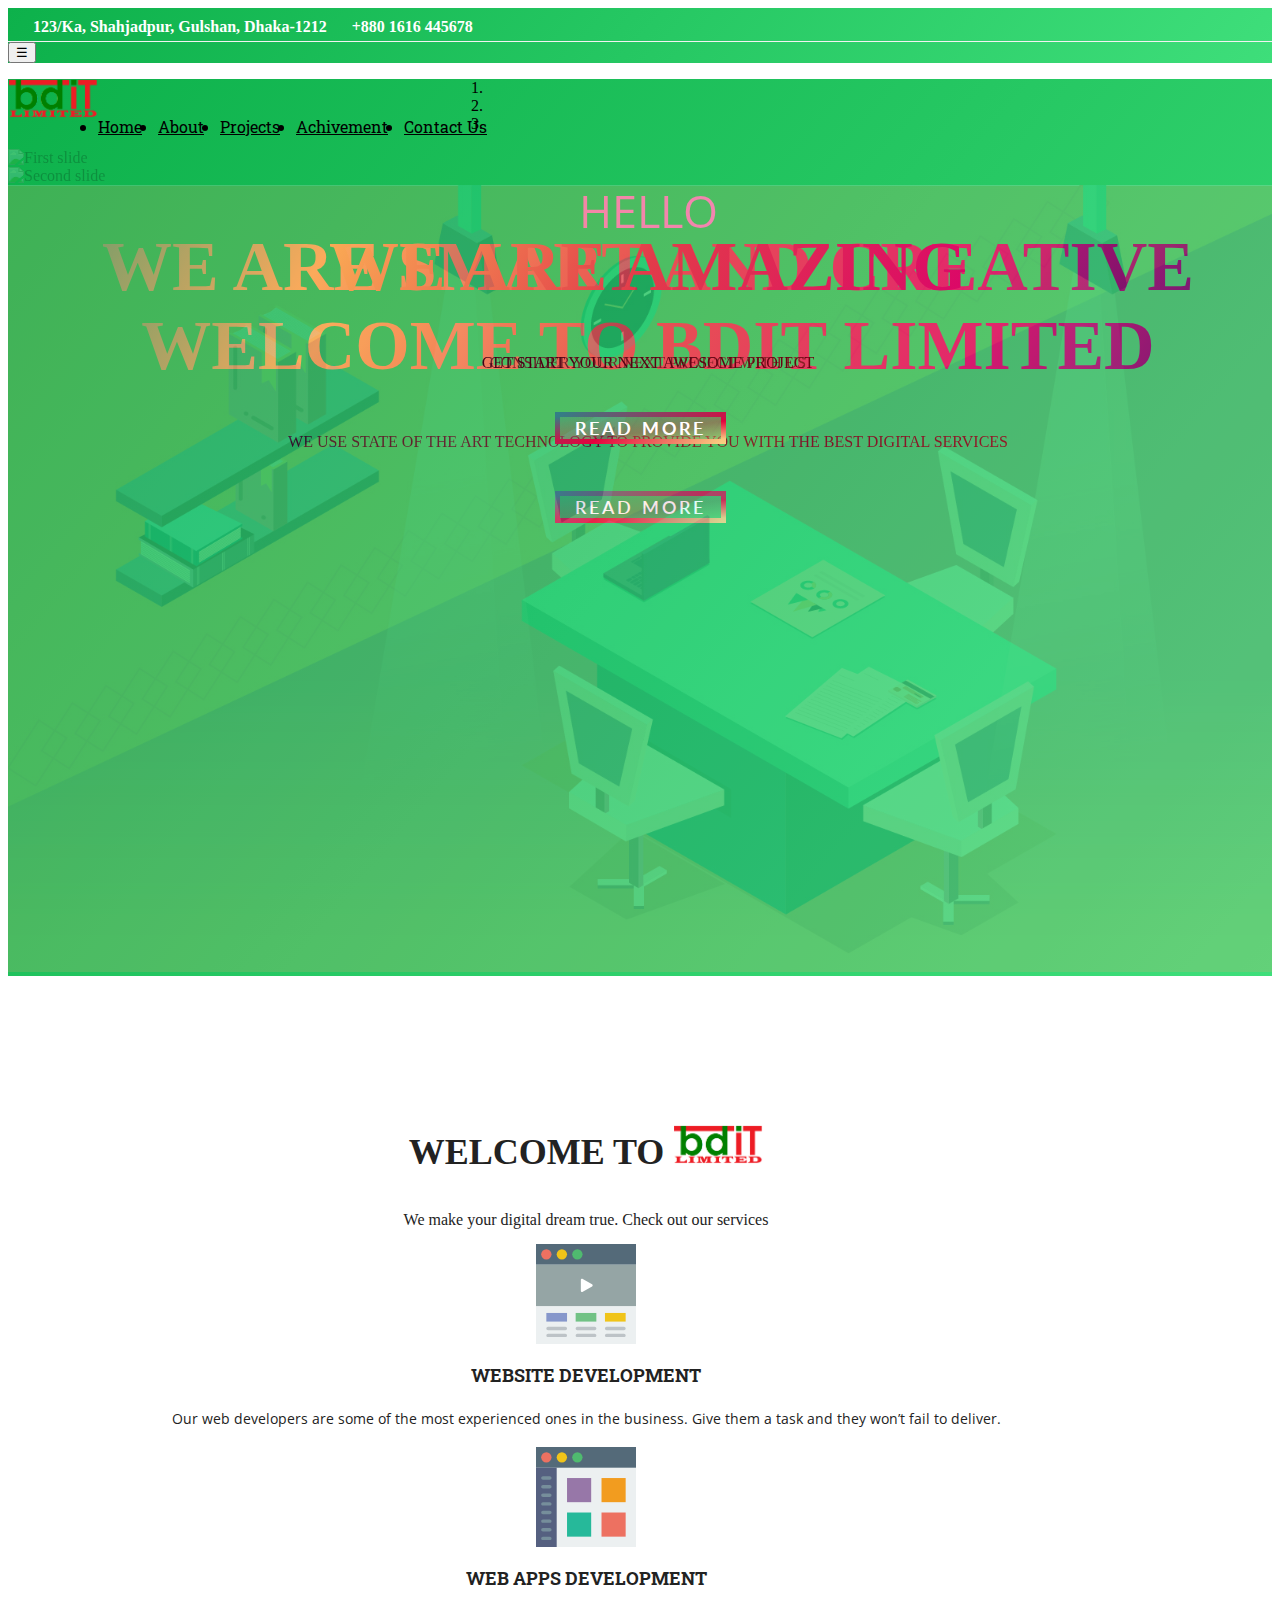
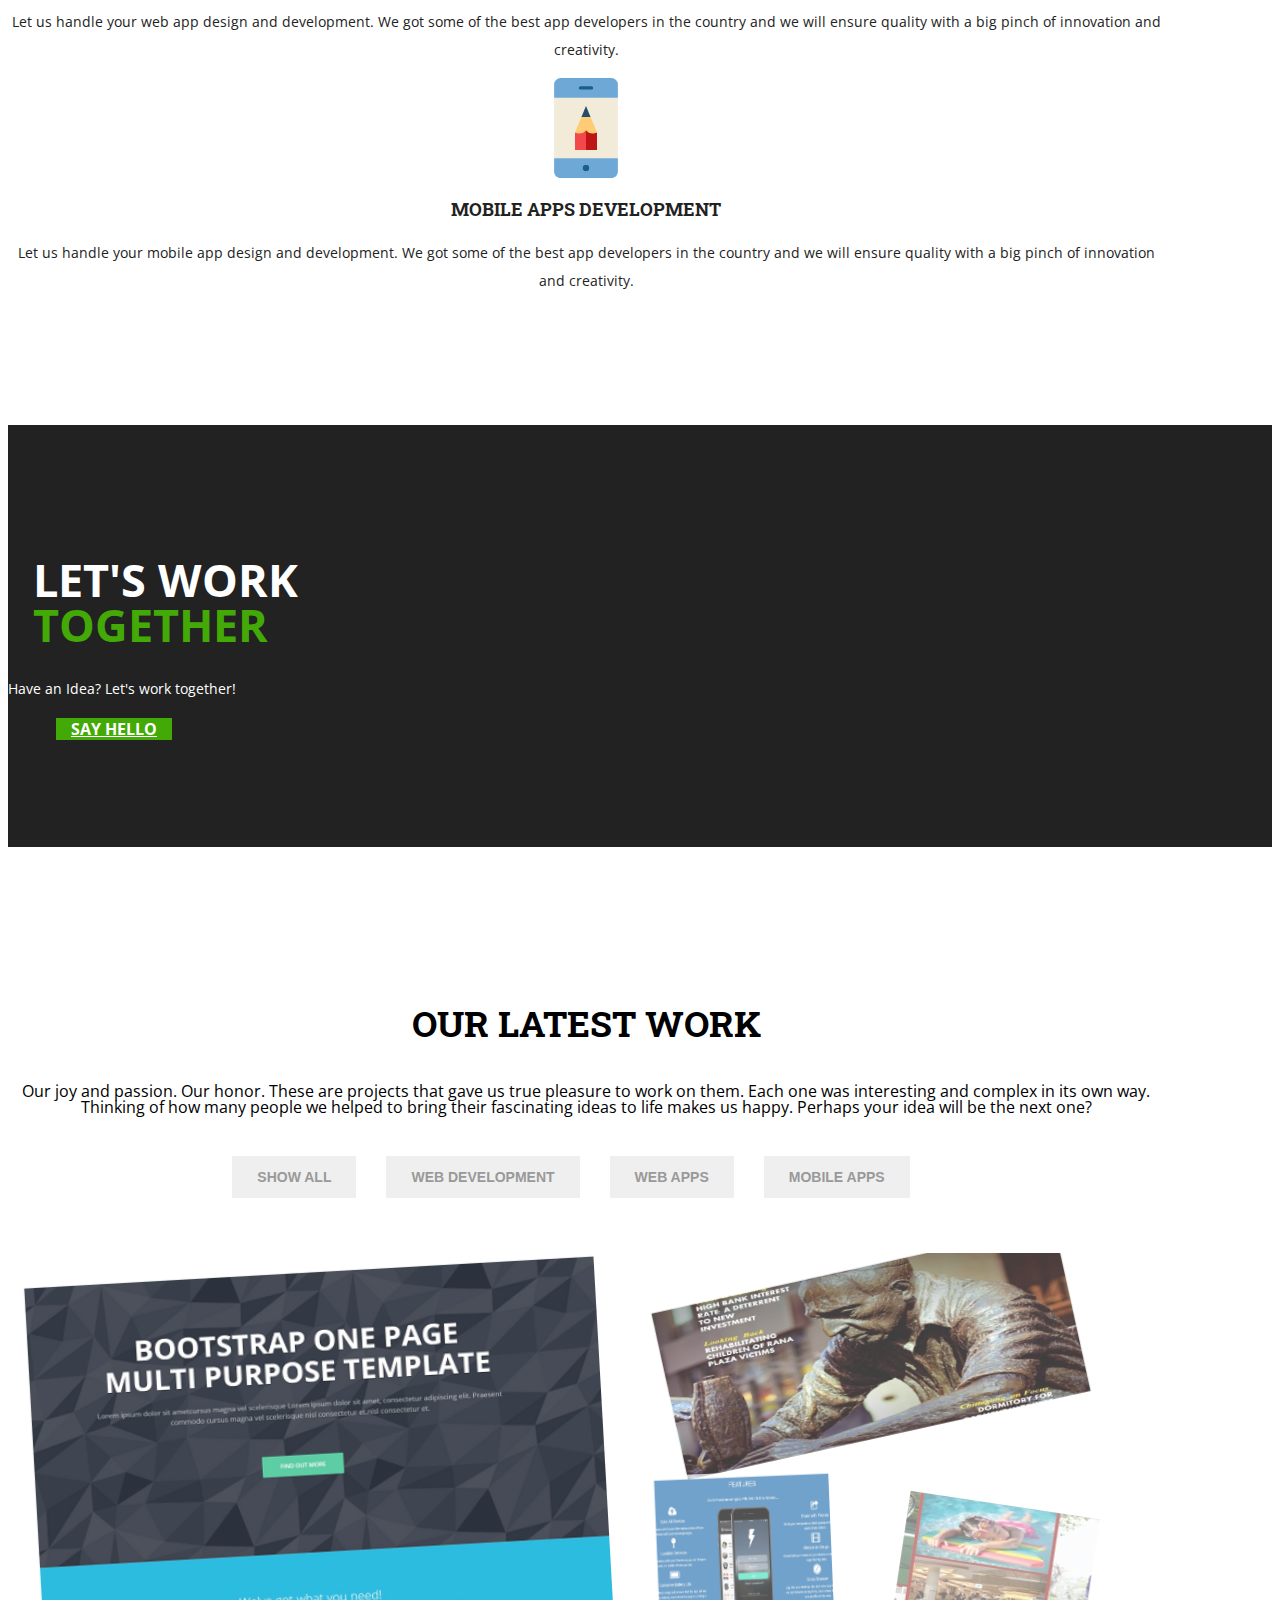
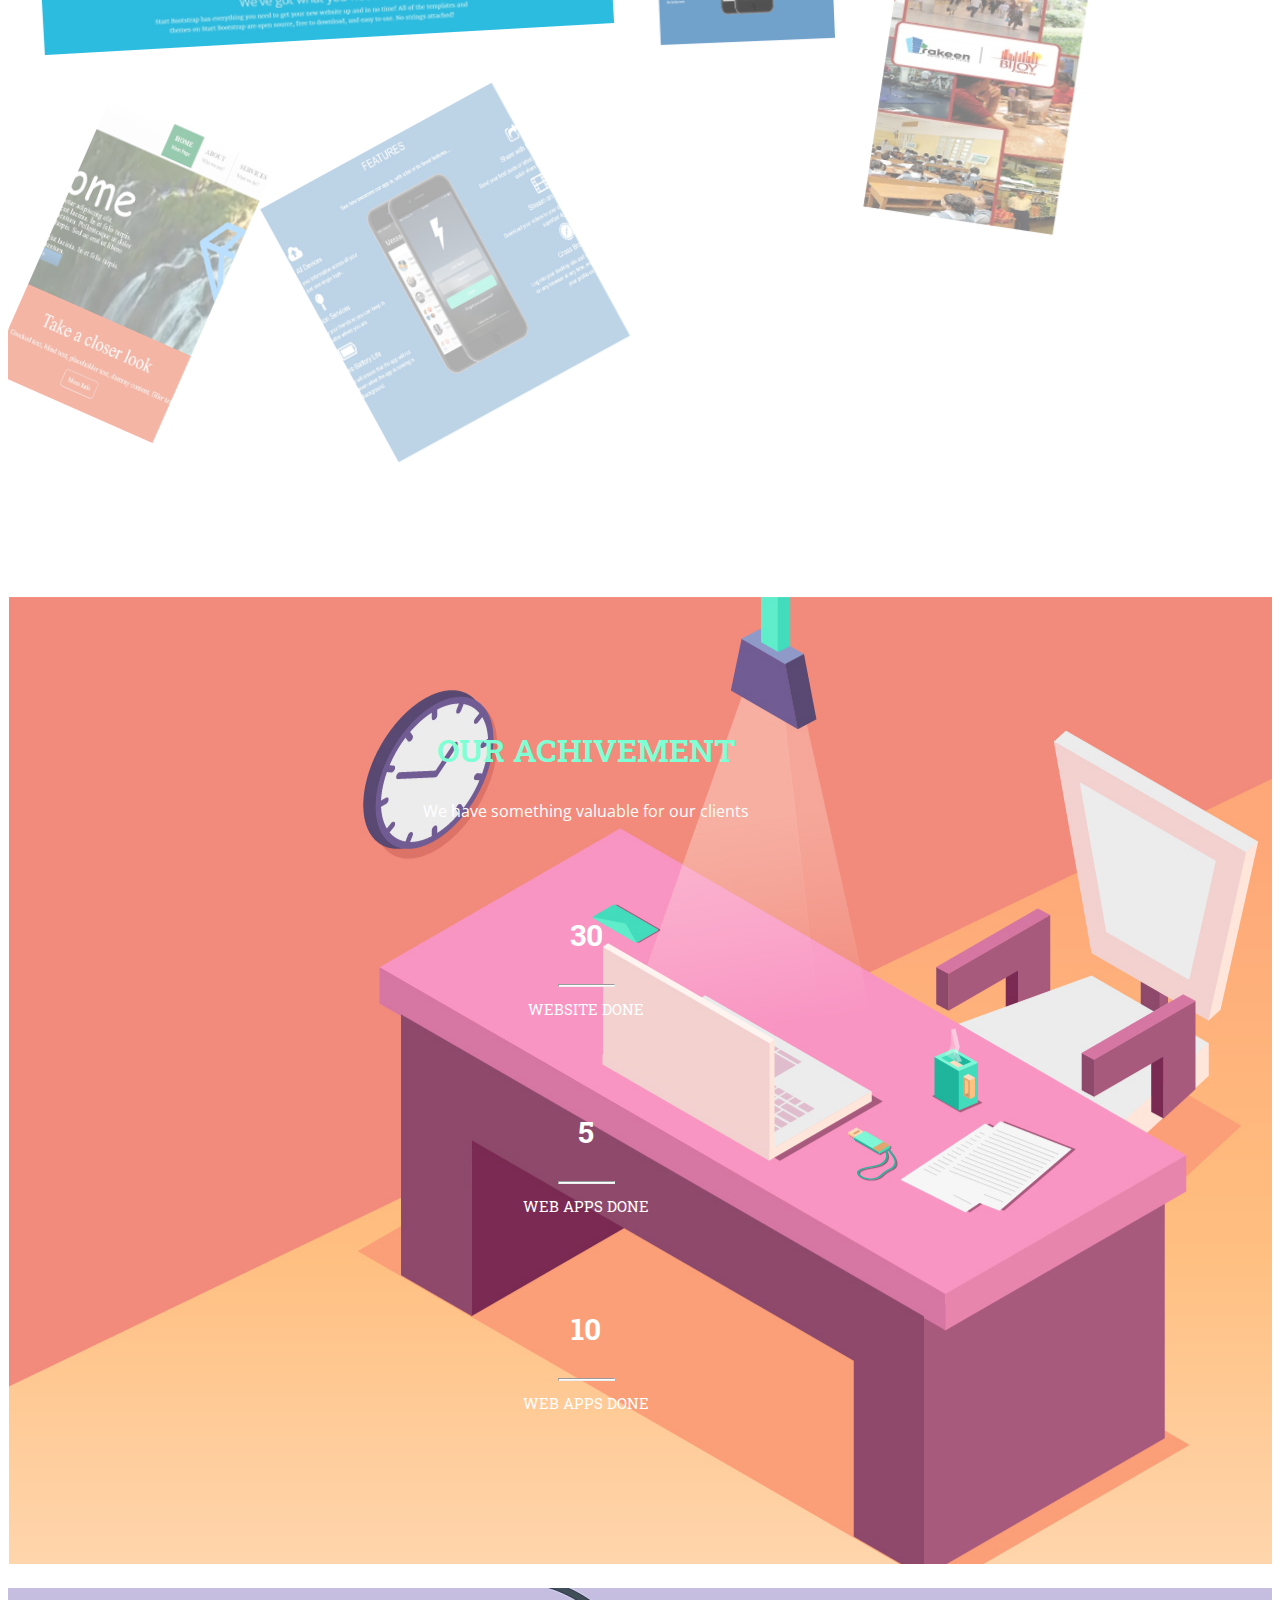
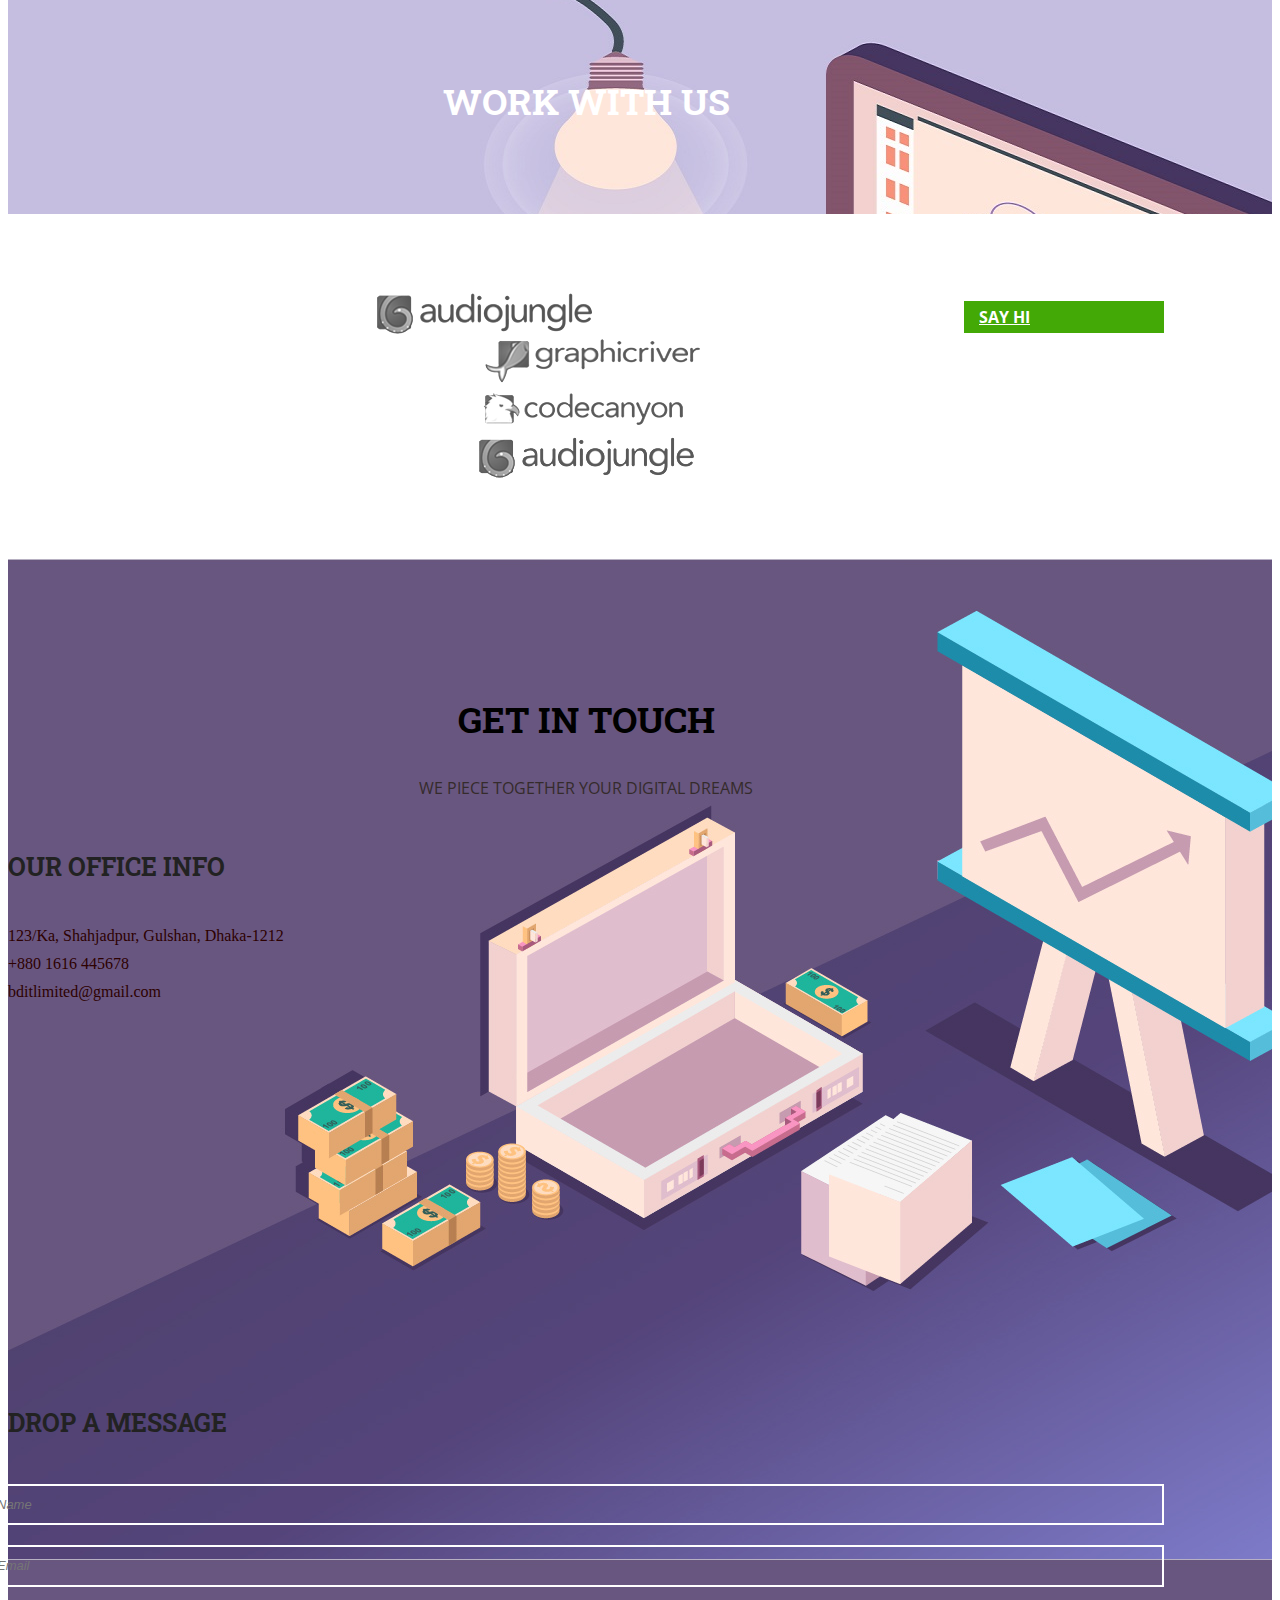
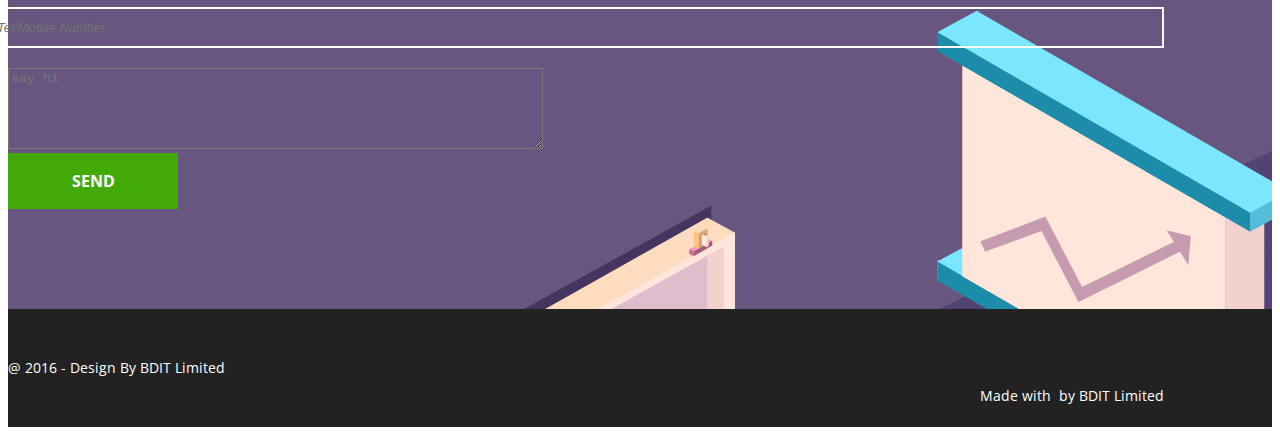
==== commit f333df2c: "changes background images & contact form" ====
--- a/index.html
+++ b/index.html
@@ -165,7 +165,7 @@
                     </div><!-- /header-text -->
             </div>
             <div class="carousel-item">
-              <img class="img-fluid" src="img/slider3.jpg" alt="Third slide">
+              <img class="img-fluid" src="img/slider/slider3.jpg" alt="Third slide">
                   <!-- Static Header -->
                   <div class="header-text hidden-xs">
                       <div class="col-md-12">
@@ -340,7 +340,7 @@
               <div class="col-lg-12 col-md-12 col-sm-12 col-xs-12">
                 <center>
                   <h1>OUR achivement</h1>
-                  <p>Lorem ipsum dolor sit amet, consectetur adipiscing elit. Lorem ipsum dolor sit amet, consectetur adipiscing elit.</p>
+                  <p>We have something valuable for our clients</p>
                   <div class="col-lg-4 col-md-4 col-sm-6 col-xs-12 achived">
                     <i class="fa fa-tree" aria-hidden="true"></i>
                     <h3>30</h3>
@@ -451,7 +451,7 @@
                     </div>
                   </div>
                   <div class="form-group">
-                    <textarea class="form-control" rows="5" id="comment"></textarea>
+                    <textarea class="form-control" rows="5" id="comment" placeholder="say hi"></textarea>
                   </div>
                   <div class="form-group">
                     <button class="button" type="submit">Send</button>
--- a/css/style.css
+++ b/css/style.css
@@ -25,7 +25,7 @@
 
 /*========== Top Bar ===========*/
 #top-bar {
-    background: #FBFBFB;
+    background-image: linear-gradient(130deg,#0db14b,#3ede7a);
     border-bottom: 1px solid #F2F2F2;
     padding-top: 5px;
     padding-bottom: 5px;
@@ -41,6 +41,9 @@
 
 .address ul li {
     padding-left: 25px;
+    font-size: medium;
+    font-weight: 700;
+    color: #fff;
 }
 
 .social {
@@ -61,6 +64,7 @@
 .navbar {
     padding: 0;
     border-radius: 0;
+    background-image: linear-gradient(130deg,#0db14b,#3ede7a);
 }
 .navbar-brand {
   float: none;
@@ -79,6 +83,7 @@
 /*========== Home Page Slider ===========*/
 .carousel {
   position: static;
+  background: linear-gradient(130deg,#0db14b,#3ede7a);
 }
 
 .carousel-inner > .carousel-item > img {
@@ -108,11 +113,11 @@
     padding: 0 !important;
     margin: 0;
     font-weight: 400;
-background: rgb(255,130,130);
-  background: -moz-linear-gradient(left,  rgba(255,130,130,1) 0%, rgba(225,120,237,1) 100%);
-  background: -webkit-linear-gradient(left,  rgba(255,130,130,1) 0%,rgba(225,120,237,1) 100%);
-  background: linear-gradient(to right,  rgba(255,130,130,1) 0%,rgba(225,120,237,1) 100%);
-  filter: progid:DXImageTransform.Microsoft.gradient( startColorstr='#ff8282', endColorstr='#e178ed',GradientType=1 );
+    background: rgb(255,130,130);
+    background: -moz-linear-gradient(left,  rgba(255,130,130,1) 0%, rgba(225,120,237,1) 100%);
+    background: -webkit-linear-gradient(left,  rgba(255,130,130,1) 0%,rgba(225,120,237,1) 100%);
+    background: linear-gradient(to right,  rgba(255,130,130,1) 0%,rgba(225,120,237,1) 100%);
+    filter: progid:DXImageTransform.Microsoft.gradient( startColorstr='#ff8282', endColorstr='#e178ed',GradientType=1 );
   
   -webkit-background-clip: text;
   -webkit-text-fill-color: transparent;
@@ -120,8 +125,8 @@
 .header-text p {
     -webkit-background-clip: text;
   -webkit-text-fill-color: transparent;
-  background-image: -webkit-radial-gradient(110% 50%, circle, #D5797A 0%,#53488C 100%,#D5797A);
-    background-image: radial-gradient( circle at 110% 50%, #D5797A 0%,#53488C 100%,#D5797A);
+  background-image: -webkit-radial-gradient(110% 50% circle, #bb0204 0%,#050021 100%,#fffcfc);
+    background-image: radial-gradient(circle at 110% 50%, #bb0204 0%,#050021 100%,#fffcfc);
   text-decoration: underline;
   animation-name: pan-gradient;
   animation-iteration-count: infinite;
@@ -352,16 +357,17 @@
 
 /*========== Achivement ===========*/
 #achivement {
-    background-image: url(../img/achivment.png);
-    color: #fff;
-    padding-top: 112px;
+    background-image: url(../img/achivment.jpg);
+    color: #fff;
+    padding-top: 100px;
     padding-bottom: 113px;
 }
 #achivement h1 {
-     font-family: 'Roboto Slab', serif;
-     text-transform: uppercase;
-     font-size: 36px;
-     line-height: 2;
+    font-family: 'Roboto Slab', serif;
+    text-transform: uppercase;
+    color: aquamarine;
+    font-weight: 600;
+    line-height: 2;
 }
 #achivement p {
      font-family: 'Open Sans', sans-serif;
@@ -409,7 +415,7 @@
 }
 
 #event .news1 {
-    float: right;
+  float: right;
 	width: 50%;
 	padding: 0.9em;
 	position: relative;
@@ -693,7 +699,7 @@
 
 /*========= Contact =========*/
 #contact {
-    background-color: #eeeeee;
+    background-image: url(../img/contact.jpg);
     padding-top: 100px;
     padding-bottom: 100px;
 }
@@ -706,7 +712,7 @@
 }
 #contact center p {
      font-family: 'Open Sans', sans-serif;
-     color: #666;
+     color: #352b2b;
      font-size: 16px;
      line-height: 1;
      padding-bottom: 25px;
@@ -724,7 +730,7 @@
     padding-left: 0;
 }
 #contact ul li {
-    color: #696969;
+    color: #2d0101;
     padding-bottom: 10px;
 }
 #contact input {
@@ -733,9 +739,9 @@
     display: block;
     width: 100%;
     margin-bottom: 20px;
-    background-color: #d4d4d4;
+    background-color: transparent;
     background-image: none;
-    border: 1px solid #D7DBDC;
+    border: 2px solid #fff;
     color: #717171;
     font-style: italic;
     border-radius: 0 !important;
@@ -752,7 +758,7 @@
 }
 #contact textarea {
     max-width: 535px !important;
-    background-color: #d4d4d4 !important;
+    background-color: transparent; !important;
     border-radius: 0 !important;
 }
 #contact textarea:focus {
@@ -773,8 +779,7 @@
     color: #fff;
     background-color: #43a906;
     min-width: 170px;
-    padding-left: 15px;
-    padding-right: 15px;
+    padding: 12px 13px;
     border-radius: 0;
     border: 0;
 }
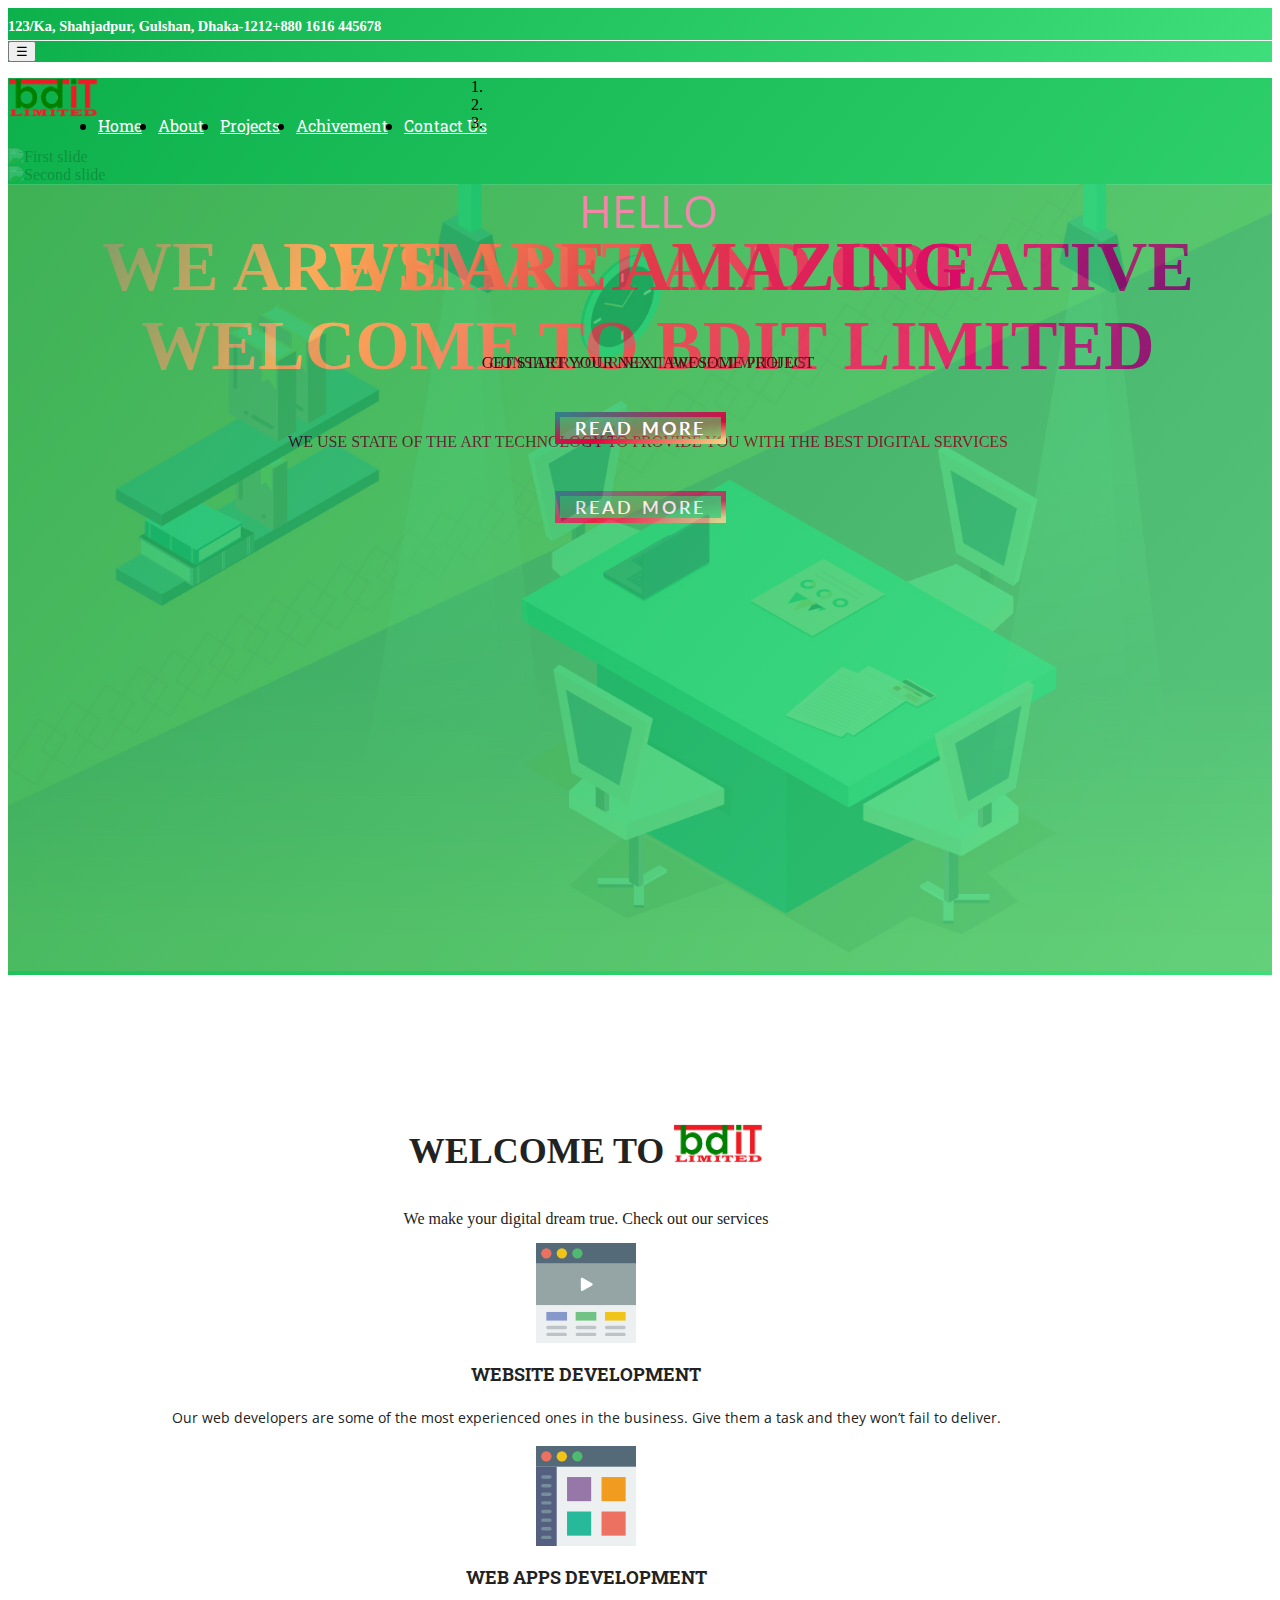
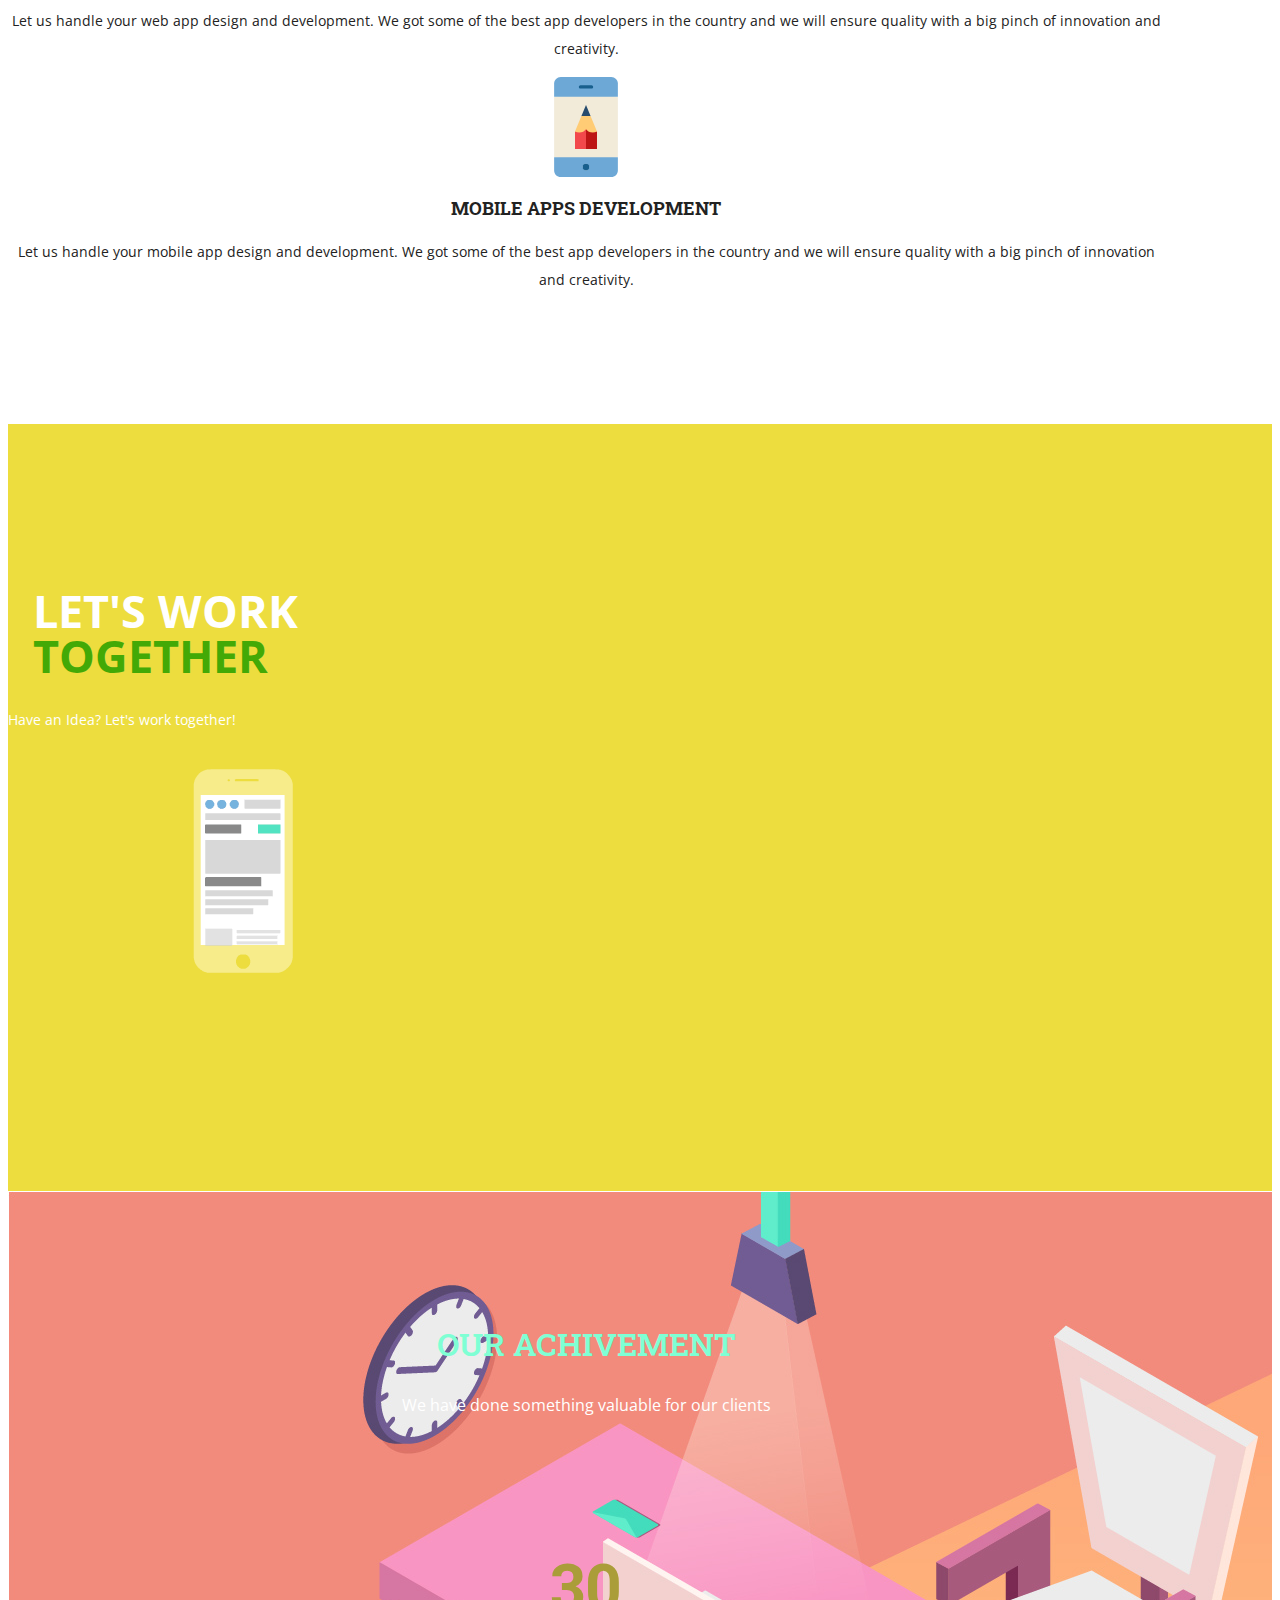
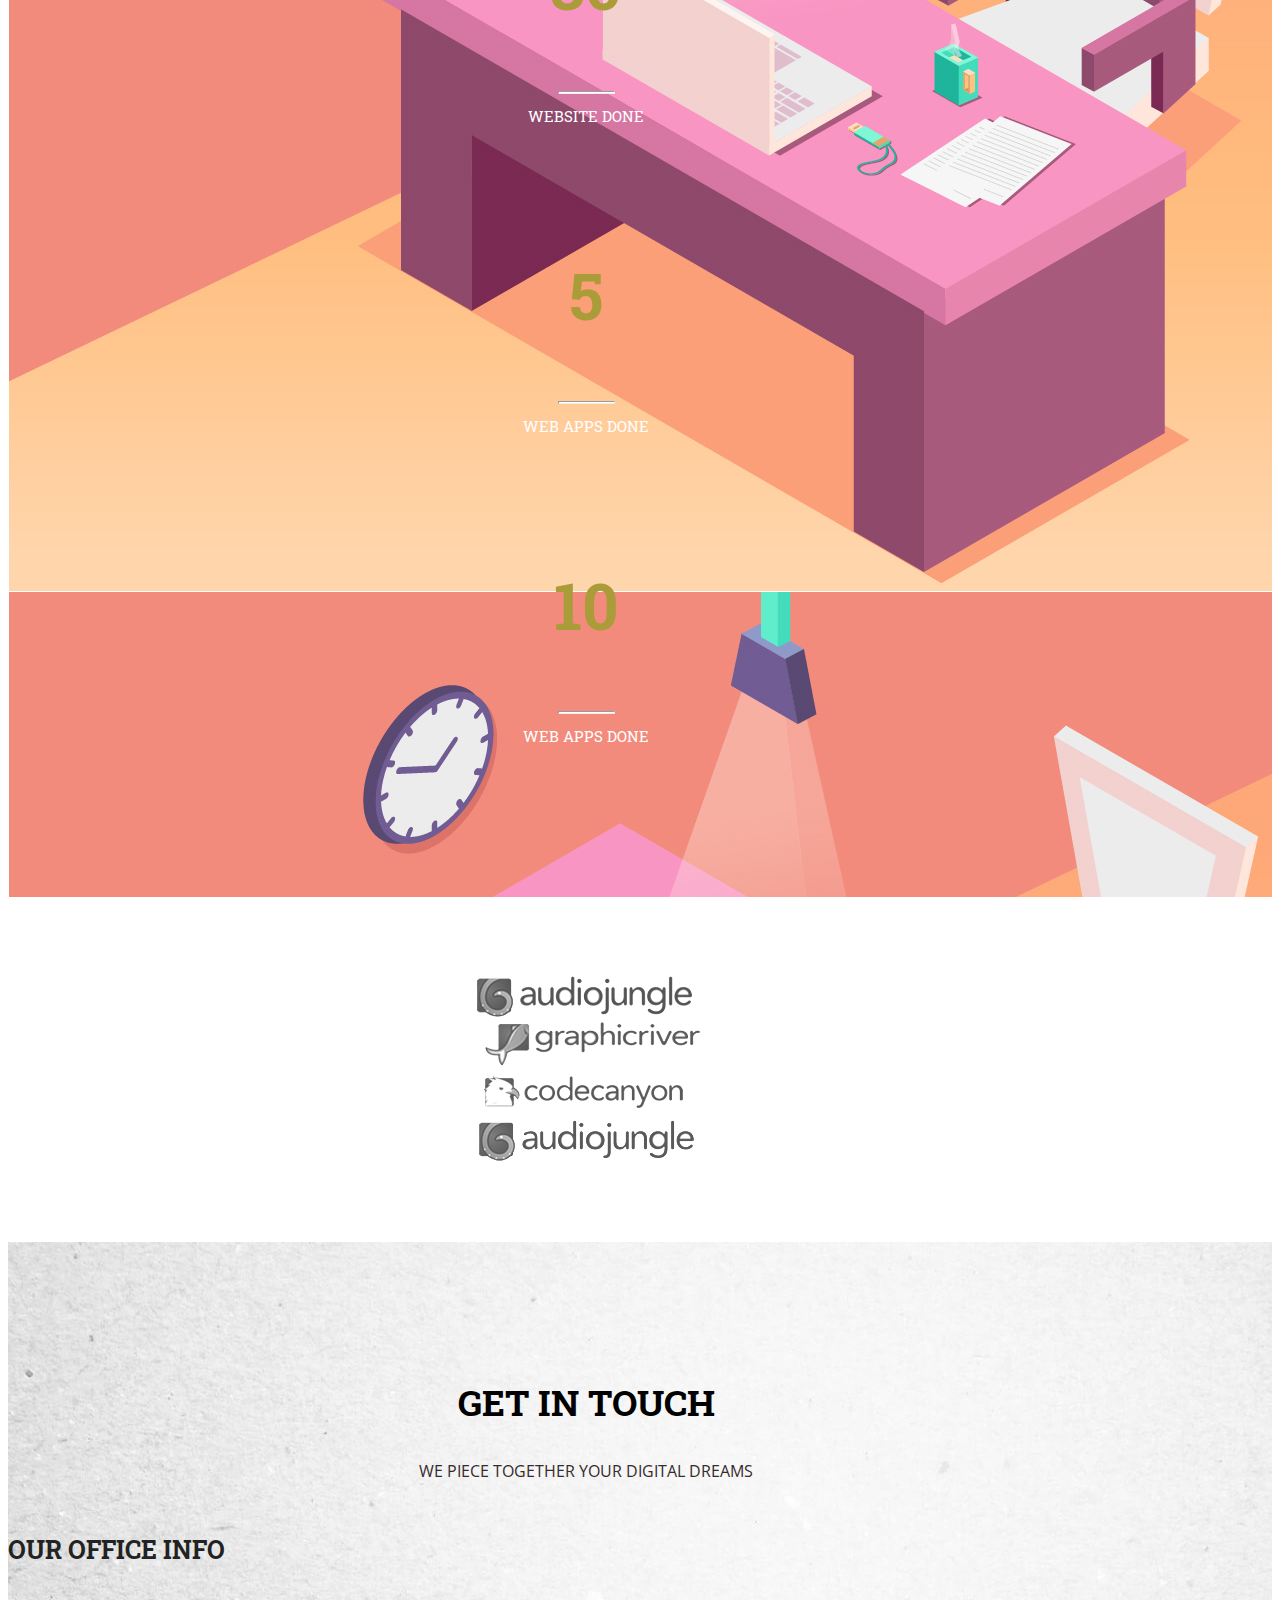
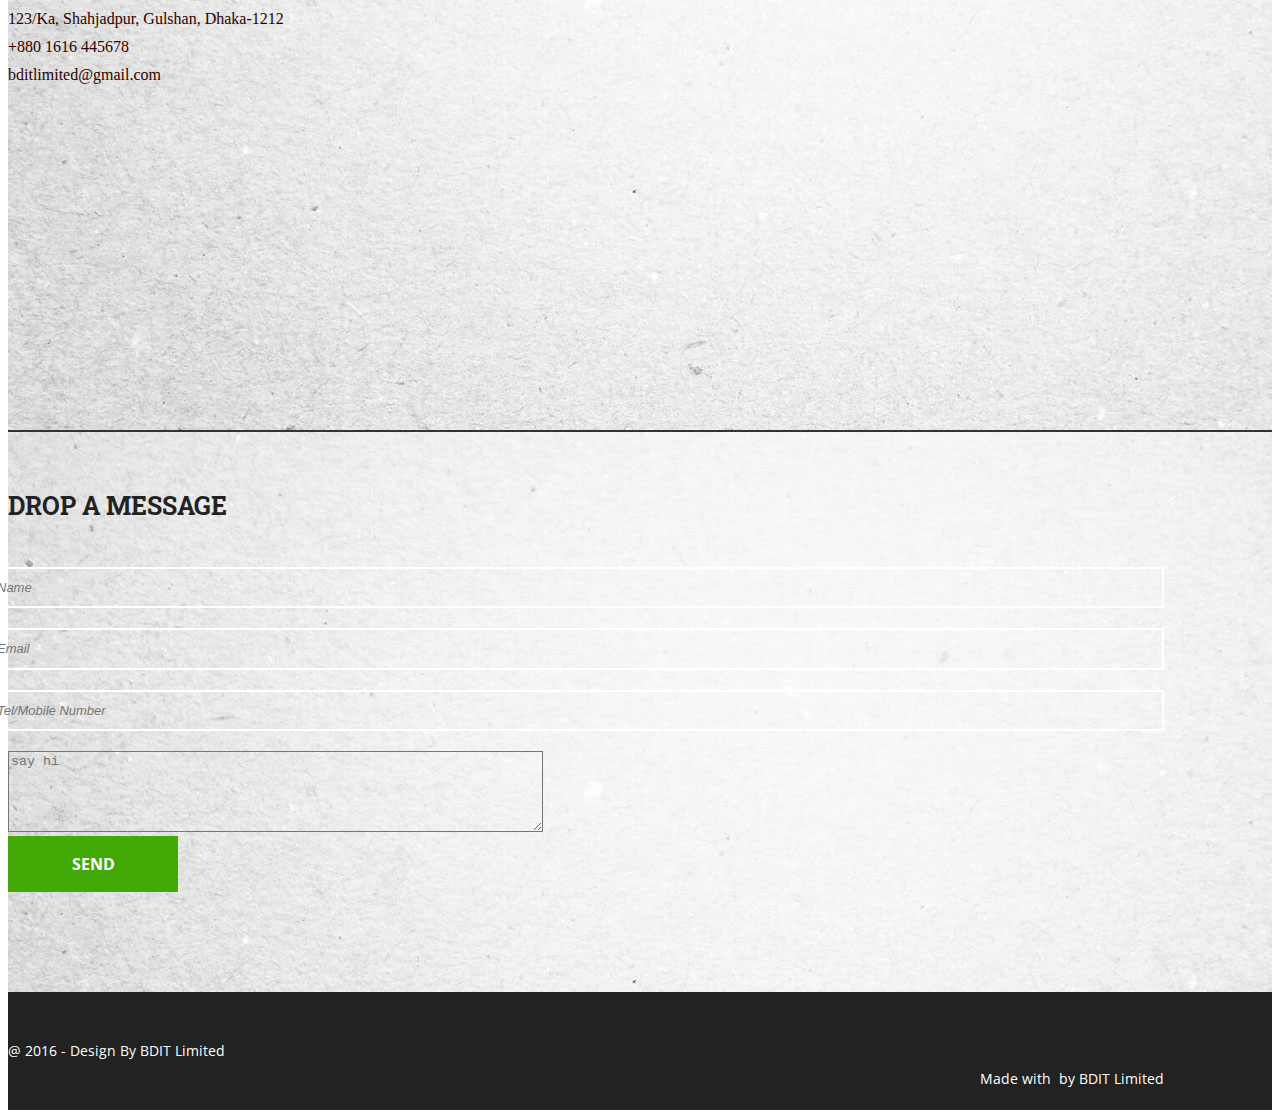
==== commit 8683158e: "created project page & modified home page" ====
--- a/index.html
+++ b/index.html
@@ -48,7 +48,7 @@
     <meta property="article:expiration_time" content="">
     <link rel="apple-touch-icon" href="brand logo.png">
 
-<title>BDIT Limited</title>
+<title>BDIT</title>
 <link rel="stylesheet" href="https://maxcdn.bootstrapcdn.com/bootstrap/4.0.0-alpha.2/css/bootstrap.min.css" integrity="sha384-y3tfxAZXuh4HwSYylfB+J125MxIs6mR5FOHamPBG064zB+AFeWH94NdvaCBm8qnd" crossorigin="anonymous">
 <link href="https://maxcdn.bootstrapcdn.com/font-awesome/4.6.3/css/font-awesome.min.css" rel="stylesheet" integrity="sha384-T8Gy5hrqNKT+hzMclPo118YTQO6cYprQmhrYwIiQ/3axmI1hQomh7Ud2hPOy8SP1" crossorigin="anonymous">
 <link rel="stylesheet" href="css/settings.css" type="text/css" />
@@ -90,7 +90,7 @@
 	            </div>
 	        </div>
 	    </section>
-	    <nav class="navbar navbar-light bg-faded" role="navigation">
+	    <nav class="navbar navbar-bdit" role="navigation">
           <button class="navbar-toggler hidden-sm-up" type="button" data-toggle="collapse" data-target="#collapsing-navbar">
             &#9776;
           </button>
@@ -104,7 +104,7 @@
                 <a href="#about" class="nav-link">About</a>
               </li>
               <li class="nav-item">
-                <a href="#works" class="nav-link">Projects</a>
+                <a href="projects.html" class="nav-link">Projects</a>
               </li>
               <li class="nav-item">
                 <a href="#achivement" class="nav-link">Achivement</a>
@@ -224,123 +224,31 @@
         </section>
         <!-- /Works Section -->
         
-        <!-- Volunteer -->
-        <section id="volunteer">
-          <div class="container">
-            <div class="row">
-                <div class="col-lg-8 col-md-8 col-sm-7 col-xs-12">
-                  <h1>Let's Work <span>together</span></h1>
-                  <p>Have an Idea? Let's work together!</p>
+        <!-- work together -->
+        <section id="work-together">
+          <div class="container">
+            <div class="row">
+                <div class="col-lg-6 col-md-6 col-sm-6 col-xs-12">
+                  <div class="text-area">
+                    <h1>Let's Work <span>together</span></h1>
+                    <p>Have an Idea? Let's work together!</p>
+                  </div>
                 </div>
-                <div class="col-lg-offset-1 col-lg-2 col-md-offset-1 col-md-2 col-sm-5 col-xs-12">
-                  <a class="btn btn-volunteer btn-sm btn-min-block" href="#contact">say hello</a>
+                <div class="col-lg-6 col-md-6 col-sm-6 col-xs-12">
+                  <img class="img-responsive" src="img/work-together.gif">
                 </div>
             </div>
           </div>
         </section>
-        <!-- /Volunteer -->
-        
-        <!-- Works -->
-        <section id="works">
-        <div class="container">
-          <div class="row">
-            <div class="col-lg-12 col-md-12 col-sm-12">
-              <center>
-                <h1>OUR LATEST WORK</h1>
-                <p>Our joy and passion. Our honor. These are projects that gave us true pleasure to work on them. Each one was interesting and complex in its own way. Thinking of how many people we helped to bring their fascinating ideas to life makes us happy.
-                Perhaps your idea will be the next one?
-                </p>
-              </center>
-              <div class="filter-btn">
-                <button class="filter" data-category="cat-all">show all</button>
-                <button class="filter" data-category="cat-one">web development</button>
-                <button class="filter" data-category="cat-two">web apps</button>
-                <button class="filter" data-category="cat-three">mobile apps</button>
-              </div>
-            </div>
-          </div>
-           <div class="megafolio-container">
-              <div class="mega-entry cat-all cat-one" id="entry-1" data-src="img/works/singlepage.png" data-width="350" data-height="350">
-                <div class="mega-hover">
- 
-                      <div class="mega-hovertitle">Theme<div class="mega-hoversubtitle">bootstrap theme</div></div>
-           
-                      <a href="#"><div class="mega-hoverlink"></div></a>
-           
-                     <strong> <a class="fancybox" rel="group" href="img/works/link.png"><div class="mega-hoverview"></div></a></strong>
-           
-                 </div>
-              </div>
-              <div class="mega-entry cat-all cat-two" id="entry-2" data-src="img/works/garments.jpg" data-width="350" data-height="350">
-                <div class="mega-hover">
- 
-                      <div class="mega-hovertitle"><div class="mega-hoversubtitle"></div></div>
-           
-                      <a href="//www.katyperry.com/"><div class="mega-hoverlink"></div></a>
-           
-                     <strong> <a class="fancybox" rel="group" href="img/works/link.png"><div class="mega-hoverview"></div></a></strong>
-           
-                 </div>
-              </div>
-               
-              <div class="mega-entry cat-all cat-three" id="entry-3" data-src="img/works/productlanding.png" data-width="350" data-height="350">
-                <div class="mega-hover">
- 
-                      <div class="mega-hovertitle"><div class="mega-hoversubtitle"></div></div>
-           
-                      <a href="#"><div class="mega-hoverlink"></div></a>
-           
-                     <strong> <a class="fancybox" rel="group" href="img/works/link.png"><div class="mega-hoverview"></div></a></strong>
-           
-                 </div>
-              </div>
-               
-              <div class="mega-entry cat-all cat-two" id="entry-4" data-src="img/works/rakeencity.jpg" data-width="504" data-height="800">
-                <div class="mega-hover">
- 
-                      <div class="mega-hovertitle">Rakeen City<div class="mega-hoversubtitle"></div></div>
-           
-                      <a href="#"><div class="mega-hoverlink"></div></a>
-           
-                     <strong> <a class="fancybox" rel="group" href="img/works/link.png"><div class="mega-hoverview"></div></a></strong>
-           
-                 </div>
-              </div>
-              
-              <div class="mega-entry cat-all cat-one" id="entry-5" data-src="img/works/businesssite.png" data-width="504" data-height="400">
-                <div class="mega-hover">
- 
-                      <div class="mega-hovertitle">Theme<div class="mega-hoversubtitle">Bootstrap Theme</div></div>
-           
-                      <a href="#"><div class="mega-hoverlink"></div></a>
-           
-                     <strong> <a class="fancybox" rel="group" href="img/works/link.png"><div class="mega-hoverview"></div></a></strong>
-           
-                 </div>
-              </div>   
-              
-              <div class="mega-entry cat-all cat-three" id="entry-8" data-src="img/works/productlanding.png" data-width="504" data-height="400">
-                <div class="mega-hover">
- 
-                      <div class="mega-hovertitle">Landing Page<div class="mega-hoversubtitle">Product</div></div>
-           
-                      <a href="#"><div class="mega-hoverlink"></div></a>
-           
-                     <strong> <a class="fancybox" rel="group" href="img/works/link.png"><div class="mega-hoverview"></div></a></strong>
-           
-                 </div>
-              </div>
-           </div>
-        </div>
-        </section>
-        <!-- /Works -->
+        <!-- #work together -->
+
         <section id="achivement">
           <div class="container">
             <div class="row">
               <div class="col-lg-12 col-md-12 col-sm-12 col-xs-12">
                 <center>
                   <h1>OUR achivement</h1>
-                  <p>We have something valuable for our clients</p>
+                  <p>We have done something valuable for our clients</p>
                   <div class="col-lg-4 col-md-4 col-sm-6 col-xs-12 achived">
                     <i class="fa fa-tree" aria-hidden="true"></i>
                     <h3>30</h3>
@@ -366,20 +274,6 @@
         </section>
         
         <!-- Buy Theme -->
-        <section id="buy-theme">
-          <div class="container">
-            <div class="row">
-              <div class="col-lg-6 col-md-6 col-sm-6 col-xs-12">
-                <center>
-                  <h1>Work with us</h1>
-                </center>
-              </div>
-              <div class="col-lg-6 col-md-6 col-sm-6 col-xs-12">
-                <a class="btn btn-purchase btn-sm btn-min-block" href="#">say hi</a>
-              </div>
-            </div>
-          </div>
-        </section>
         <section id="theme-store">
           <div class="container">
             <div class="row">
--- a/css/style.css
+++ b/css/style.css
@@ -1,7 +1,8 @@
 /*=========== Fonts ==============*/
-@import '//fonts.googleapis.com/css?family=Roboto+Slab';
+@import 'https://fonts.googleapis.com/css?family=Roboto+Slab';
 @import 'https://fonts.googleapis.com/css?family=Lato';
 @import 'https://fonts.googleapis.com/css?family=Open+Sans';
+
 /* =========== Global ============ */
 body {
     background-color: #fff;
@@ -40,7 +41,7 @@
 }
 
 .address ul li {
-    padding-left: 25px;
+    font-size: 0.9rem !important;
     font-size: medium;
     font-weight: 700;
     color: #fff;
@@ -65,6 +66,9 @@
     padding: 0;
     border-radius: 0;
     background-image: linear-gradient(130deg,#0db14b,#3ede7a);
+}
+.navbar-bdit a {
+  color: #fff;
 }
 .navbar-brand {
   float: none;
@@ -258,51 +262,44 @@
     color: #43a906;
 }
 
-/*=========== Volunteer ============*/
-#volunteer {
-    font-family: 'Open Sans', sans-serif;
-    background-color: #222222;
+/*=========== work together ============*/
+#work-together {
+    font-family: 'Open Sans', sans-serif;
+    background-color: #EDDD3E;
     color: #fff;
     padding-top: 102px;
     padding-bottom: 102px;
 }
-#volunteer h1 {
+#work-together h1 {
     font-size: 45px;
     line-height: 1;
     font-weight: bold;
     text-transform: uppercase;
     padding-left: 25px;
-}
-#volunteer h1 span {
+    padding-top: 2rem;
+}
+#work-together h1 span {
     color: #43a906;
 }
-#volunteer p {
+#work-together p {
     font-size: 14px;
     line-height: 1.5;
 }
-#volunteer a:hover {
+#work-together a:hover {
     color: inherit;
-}
-.btn-volunteer {
-    font-family: 'Open Sans', sans-serif;
-    font-size: 16px;
-    font-weight: bold;
-    text-transform: uppercase;
-    line-height: 2;
-    color: #fff;
-    background-color: #43a906;
-    margin-top: 2.8em;
-    margin-left: 3em;
-    min-width: 170px;
-    padding-left: 15px;
-    padding-right: 15px;
-    border-radius: 0;
 }
 
 /*========== Works ===========*/
 #works {
-    padding-top: 116px;
     padding-bottom: 116px;
+}
+#works .project-header {
+  background-image: linear-gradient(130deg,#0db14b,#3ede7a);
+}
+#works .project-header .project-header-body {
+  background-color: #fff;
+  margin: 0 calc(50% - 512px + 0rem);
+  padding: 2rem 2rem 0;
 }
 #works h1 {
     font-family: 'Roboto Slab', serif;
@@ -377,7 +374,8 @@
 }
 #achivement .achived h3 {
     font-family: 'Roboto Slab', serif;
-    font-size: 30px;
+    font-size: 4em;
+    color: #AA9D39;
 }
 #achivement .achived hr {
     background-color: #fff;
@@ -661,36 +659,6 @@
     padding-bottom: 0;
 }
 
-/*============ Buy Theme ============*/
-#buy-theme {
-    background-image: url(../img/buy-theme.jpg);
-}
-#buy-theme h1 {
-    font-family: 'Roboto Slab', serif;
-    color: #fff;
-    text-transform: uppercase;
-    font-size: 36px;
-    line-height: 2;
-    padding-top: 77px;
-    padding-bottom: 77px;
-    margin-bottom: 0;
-}
-#buy-theme .btn-purchase {
-    font-family: 'Open Sans', sans-serif;
-    font-size: 16px;
-    font-weight: bold;
-    text-transform: uppercase;
-    line-height: 2;
-    color: #fff;
-    background-color: #43a906;
-    min-width: 170px;
-    padding-left: 15px;
-    padding-right: 15px;
-    margin-top: 87px;
-    border-radius: 0;
-    float: right;
-}
-
 /*========== Theme Store ===========*/
 #theme-store {
     padding-top: 77px;
@@ -699,7 +667,7 @@
 
 /*========= Contact =========*/
 #contact {
-    background-image: url(../img/contact.jpg);
+    background-image: url(../img/contact-bg.jpg);
     padding-top: 100px;
     padding-bottom: 100px;
 }
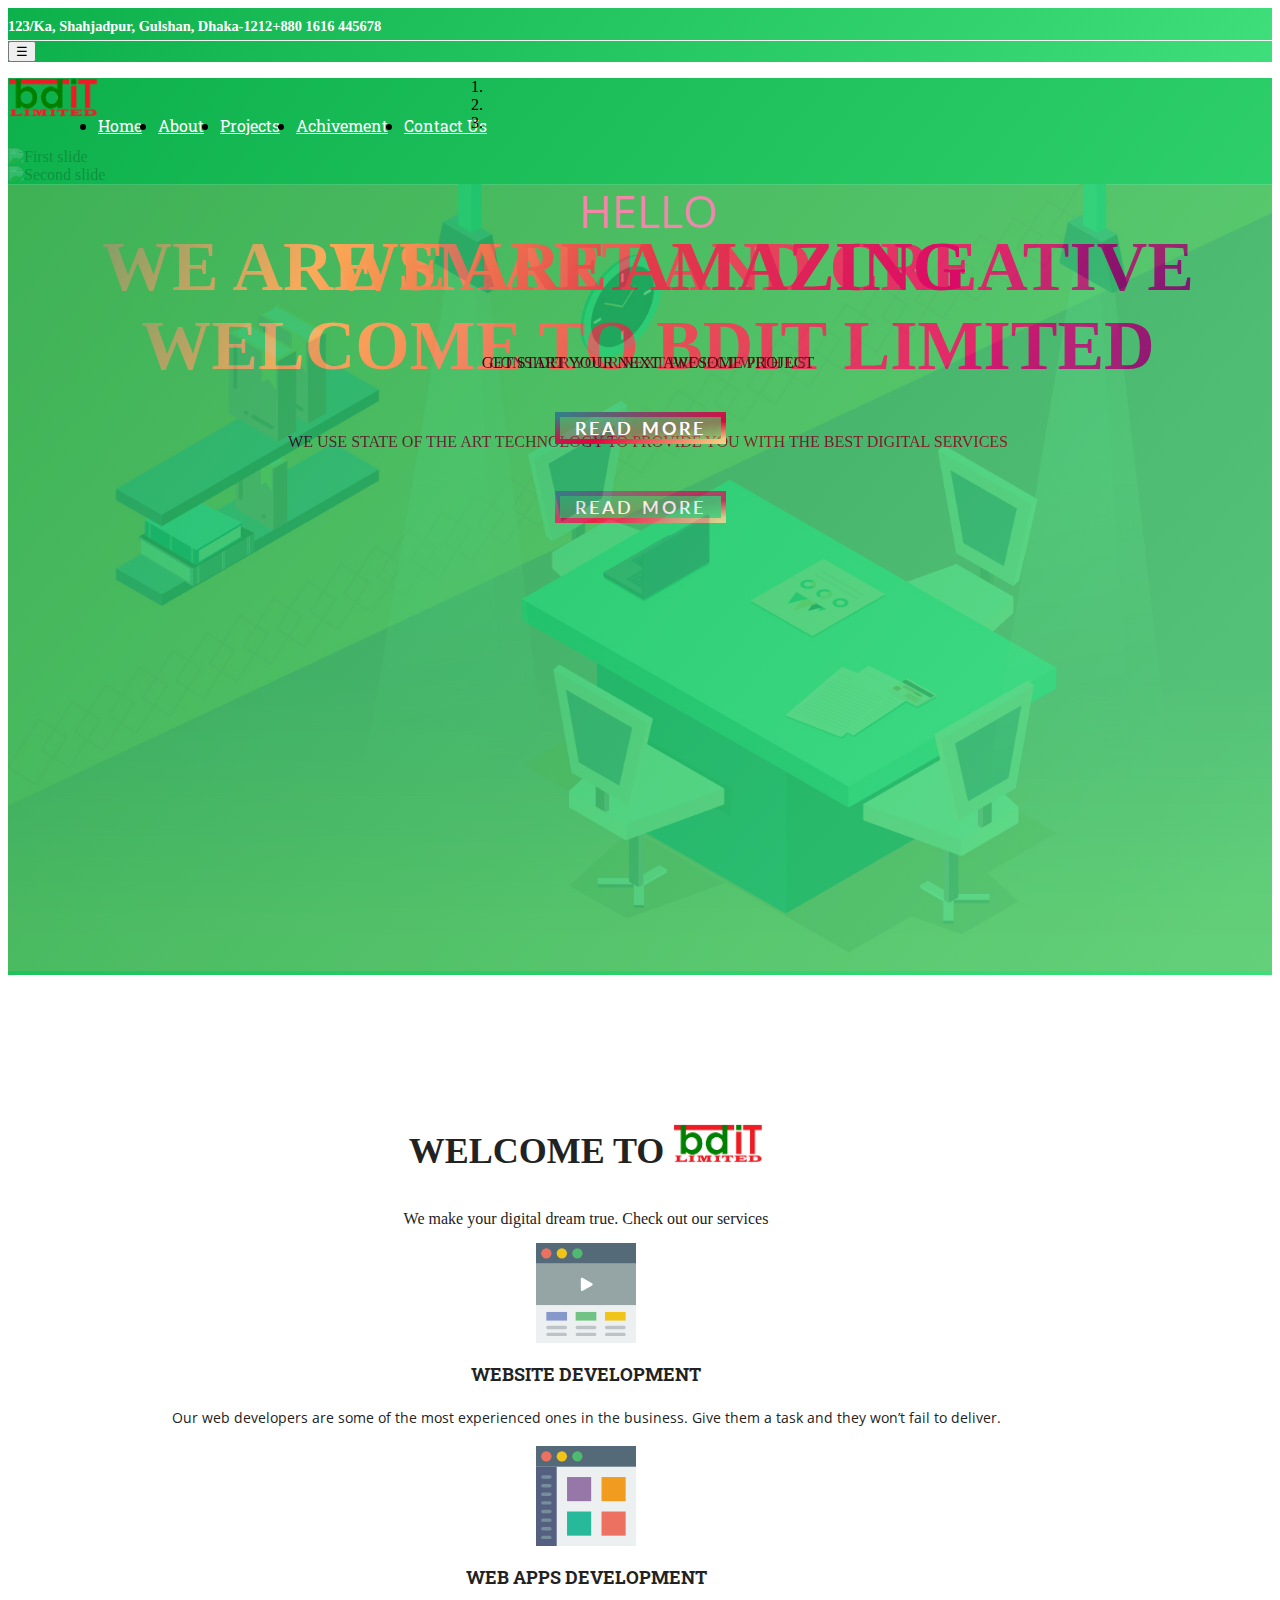
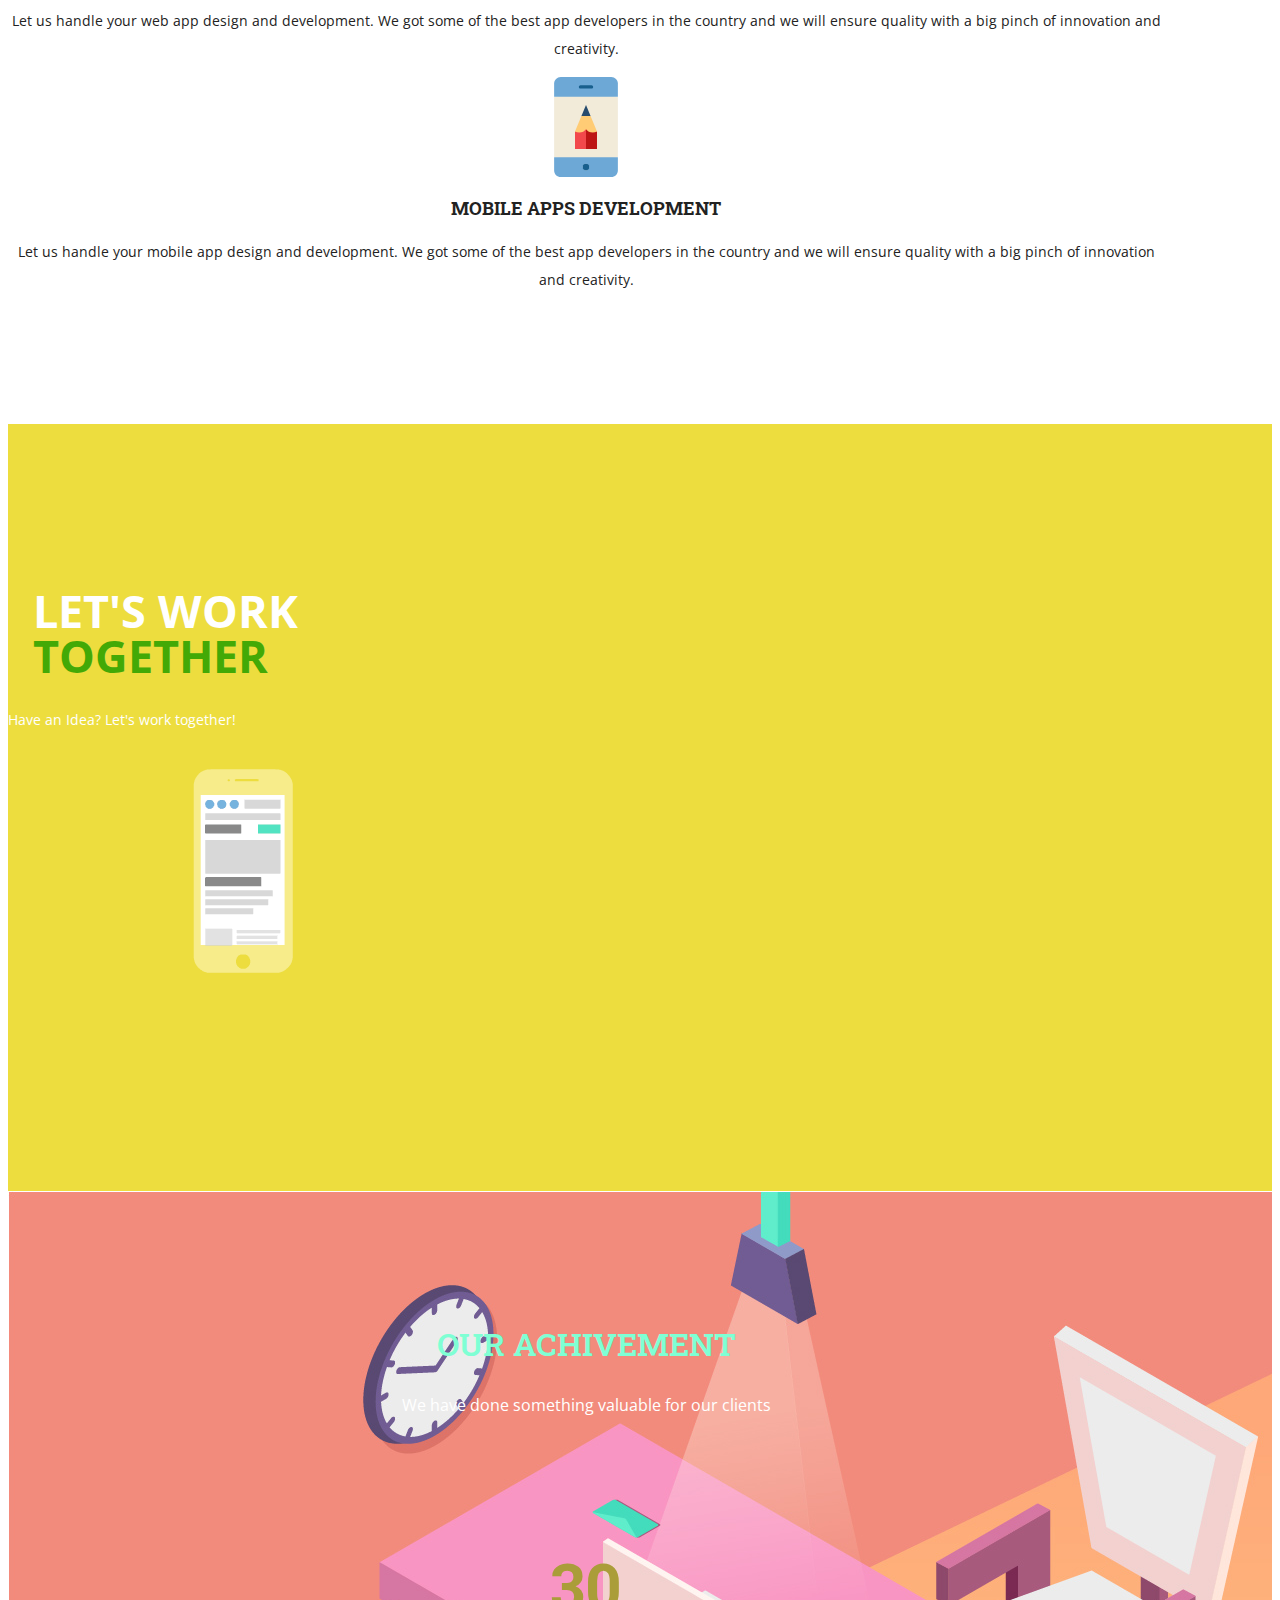
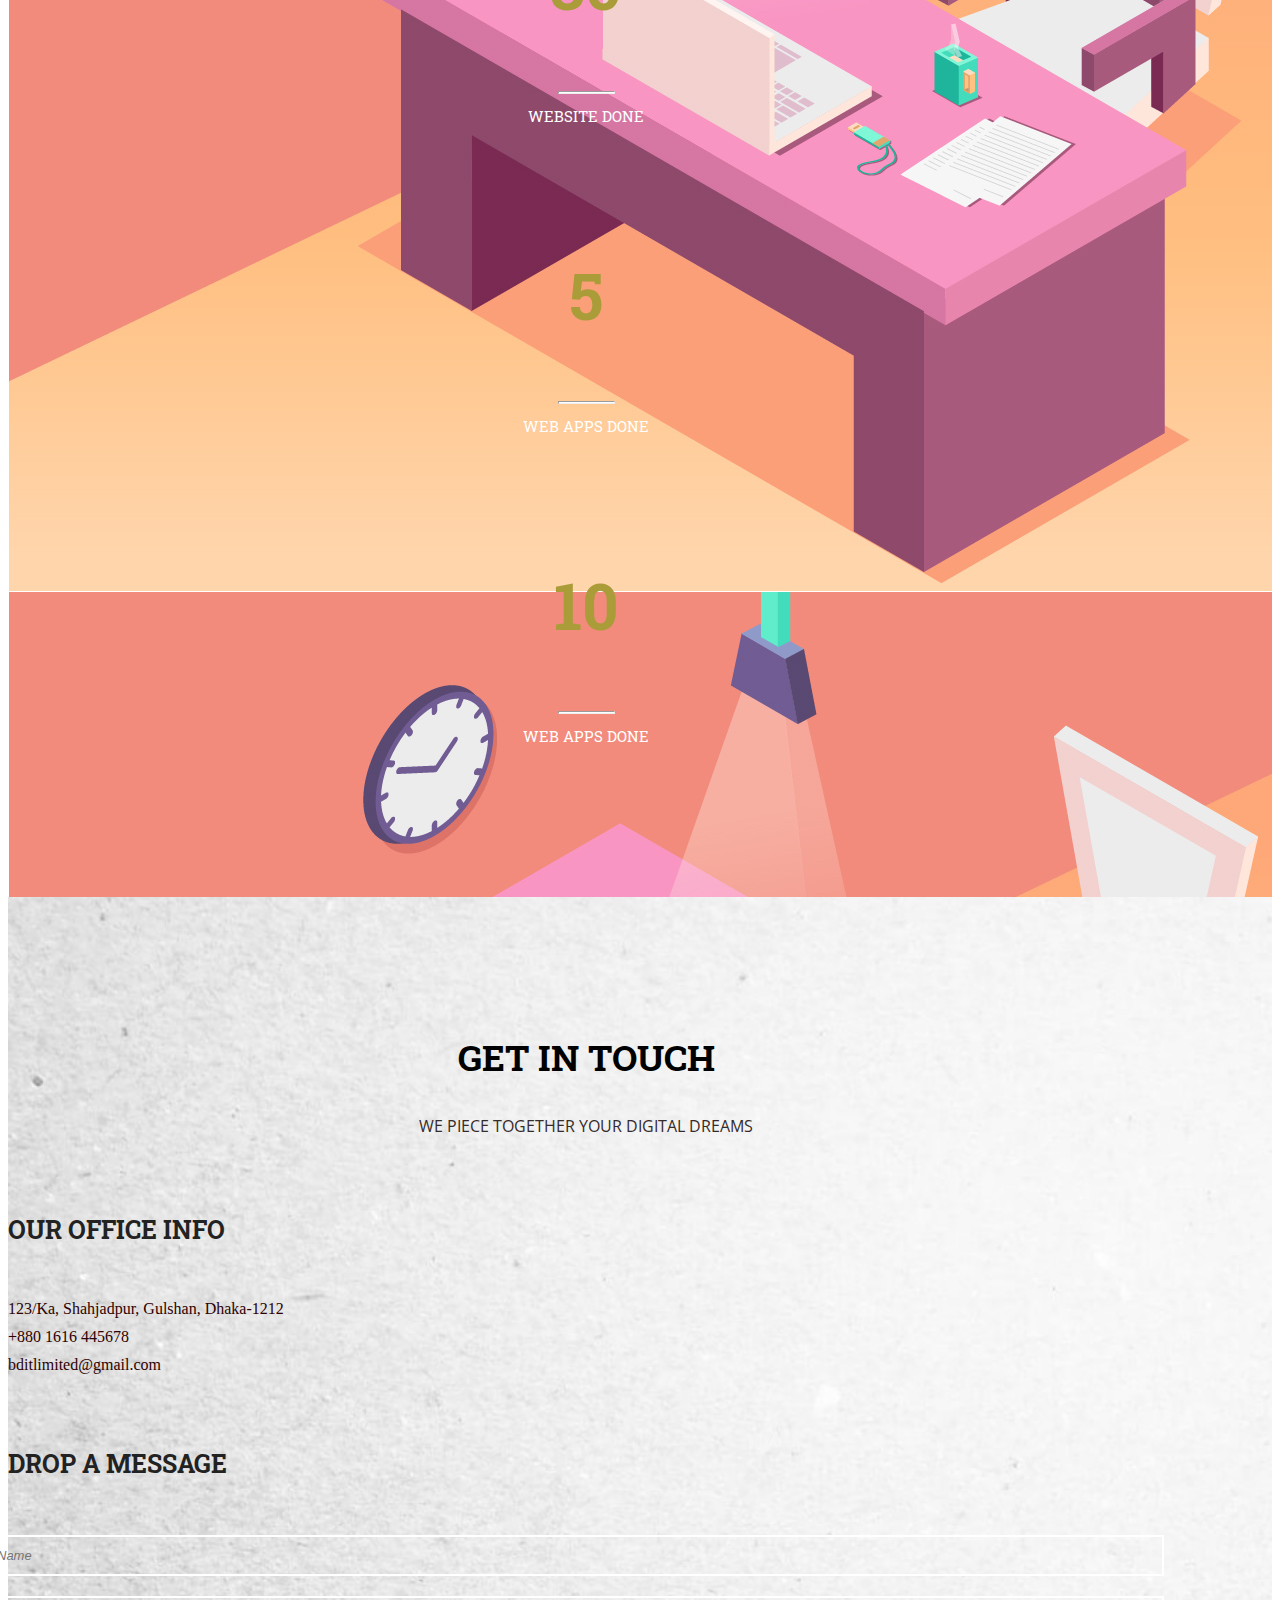
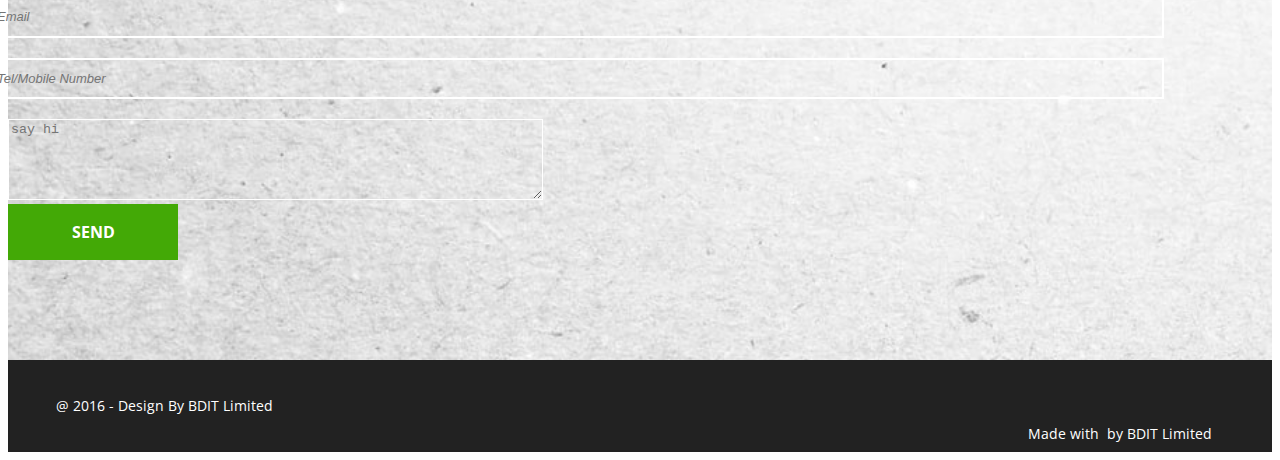
==== commit 876b14e1: "customize contact section" ====
--- a/index.html
+++ b/index.html
@@ -98,10 +98,10 @@
             <a class="navbar-brand" href="/"><img src="img/BDIT.png" width="90"></img></a>
             <ul class="nav navbar-nav pull-right">
               <li class="nav-item">
-                <a href="/" class="nav-link">Home</a>
-              </li>
-              <li class="nav-item">
-                <a href="#about" class="nav-link">About</a>
+                <a href="index.html" class="nav-link">Home</a>
+              </li>
+              <li class="nav-item">
+                <a href="about.html" class="nav-link">About</a>
               </li>
               <li class="nav-item">
                 <a href="projects.html" class="nav-link">Projects</a>
@@ -274,7 +274,7 @@
         </section>
         
         <!-- Buy Theme -->
-        <section id="theme-store">
+        <!-- <section id="theme-store">
           <div class="container">
             <div class="row">
               <div class="col-lg-12 col-md-12 col-sm-12 col-xs-12">
@@ -295,7 +295,7 @@
               </div>
             </div>
           </div>
-        </section>
+        </section> -->
         <!-- /Buy Theme -->
         
         <!-- Contact -->
@@ -310,20 +310,20 @@
                 <h4>our office info</h4>
                 <ul>
                   <li>
-                    <i class="fa fa-map-marker" aria-hidden="true"></i> 123/Ka, Shahjadpur, Gulshan, Dhaka-1212
+                    <i class="fa fa-university" aria-hidden="true"></i> 123/Ka, Shahjadpur, Gulshan, Dhaka-1212
                   </li>
                   <li>
-                    <i class="fa fa-mobile" aria-hidden="true"></i> +880 1616 445678
+                    <i class="fa fa-mobile fa-2x" aria-hidden="true"></i> +880 1616 445678
                   </li>
                   <li>
                     <i class="fa fa-envelope" aria-hidden="true"></i> bditlimited@gmail.com
                   </li>
                 </ul>
-                <div style="height:350px;width:100%;max-width:100%;list-style:none; transition: none;overflow:hidden;">
-                  <div id="embed-map-display" style="height:100%; width:100%;max-width:100%;">
-                    <iframe style="height:100%;width:100%;border:0;" frameborder="0" src="https://www.google.com/maps/embed/v1/place?q=Gulshan,+Dhaka,+Dhaka+Division,+Bangladesh&key=AIzaSyAN0om9mFmy1QN6Wf54tXAowK4eT0ZUPrU"></iframe>
-                  </div><a class="google-map-html" href="https://www.hostingreviews.website/bigrock-review" id="enable-map-data">bigrock reviews</a><style>#embed-map-display .text-marker{max-width:none!important;background:none!important;}img{max-width:none}</style>
-                </div><script src="https://www.hostingreviews.website/google-maps-authorization.js?id=0d6df7ee-b000-2884-99eb-54f4ecde870f&c=google-map-html&u=1469304270" defer="defer" async="async"></script>
+                
+                <div class="map">
+                  <a href="https://www.google.com.bd/maps/place/Shahjadpur,+Dhaka/@23.791996,90.4226141,17z/data=!3m1!4b1!4m5!3m4!1s0x3755c7bc7a6b1df9:0x60af02e5e538044b!8m2!3d23.7917066!4d90.4248906?hl=en" target="_blank"><i class="fa fa-map-marker fa-3x" aria-hidden="true"></i></a>
+                </div>
+
               </div>
               <div class="col-lg-6 col-md-6 col-sm-12 col-xs-12">
                 <h4>drop a message</h4>
--- a/css/style.css
+++ b/css/style.css
@@ -660,14 +660,19 @@
 }
 
 /*========== Theme Store ===========*/
-#theme-store {
+/*#theme-store {
     padding-top: 77px;
     padding-bottom: 77px;
-}
+}*/
 
 /*========= Contact =========*/
 #contact {
     background-image: url(../img/contact-bg.jpg);
+    ​-webkit-background-size: cover;
+    -moz-background-size: cover;
+    o-background-size: cover;
+    background-size: cover;
+    position:relative;
     padding-top: 100px;
     padding-bottom: 100px;
 }
@@ -683,7 +688,7 @@
      color: #352b2b;
      font-size: 16px;
      line-height: 1;
-     padding-bottom: 25px;
+     padding-bottom: 50px;
 }
 #contact h4 {
      font-family: 'Roboto Slab', sans-serif;
@@ -692,6 +697,7 @@
      line-height: 1;
      padding-bottom: 15px;
      text-transform: uppercase;
+     padding-bottom: 25px;
 }
 #contact ul {
     list-style: none;
@@ -727,7 +733,8 @@
 #contact textarea {
     max-width: 535px !important;
     background-color: transparent; !important;
-    border-radius: 0 !important;
+    border: 1px solid #fff;
+    border-radius: 0;
 }
 #contact textarea:focus {
     border: 1px solid gray;
@@ -752,12 +759,91 @@
     border: 0;
 }
 
+/*-------------- Map -----------------*/
+.map {
+  text-align: center;
+}
+.fa-map-marker {
+    display: inline-block;
+    position: relative;
+    -moz-animation: bounce 1s infinite linear;
+    -o-animation: bounce 1s infinite linear;
+    -webkit-animation: bounce 1s infinite linear;
+    animation: bounce 1s infinite linear;
+}
+@-webkit-keyframes bounce {
+    0% { top: 0; }
+    50% { top: -0.2em; }
+    70% { top: -0.3em; }
+    100% { top: 0; }
+}
+@-moz-keyframes bounce {
+    0% { top: 0; }
+    50% { top: -0.2em; }
+    70% { top: -0.3em; }
+    100% { top: 0; }
+}
+@-o-keyframes bounce {
+    0% { top: 0; }
+    50% { top: -0.2em; }
+    70% { top: -0.3em; }
+    100% { top: 0; }
+}
+@-ms-keyframes bounce {
+    0% { top: 0; }
+    50% { top: -0.2em; }
+    70% { top: -0.3em; }
+    100% { top: 0; }
+}
+@keyframes bounce {
+    0% { top: 0; }
+    50% { top: -0.2em; }
+    70% { top: -0.3em; }
+    100% { top: 0; }
+}
+
+/*================================================*/
+/*  ---------------   About Page 
+/*================================================*/
+#highlighted {
+  background :url(https://raw.githubusercontent.com/JulianLaval/canvas-particle-network/master/img/demo-bg.jpg) no-repeat center center fixed;
+  -webkit-background-size: cover;
+  -moz-background-size: cover;
+  -o-background-size: cover;
+  background-size: cover;
+  position: relative;
+  height: 40vh;
+  width: 100%;
+  text-align: center;
+  padding-top: 5.5rem;
+}
+
+#highlighted h1 {
+  display: block;
+  margin: 0px auto 10px;
+  padding: 0px;
+  text-align: center;
+  color: #FFF;
+  font-size: 3.2vw;
+  letter-spacing: 0.025em;
+}
+
+#highlighted a {
+  color: #fff;
+}
+
+.highlight-btn {
+  background-color: transparent;
+  border: 1.5px solid #fff;
+  border-radius: 0;
+  margin-top: 2rem;
+}
+
 /*========== Footer ==========*/
 footer {
     background-color: #222;
     line-height: 2;
-    padding-bottom: 45px;
-    padding-top: 45px;
+    padding: 2rem 3rem;
     color: #fff;
 }
 footer p {
